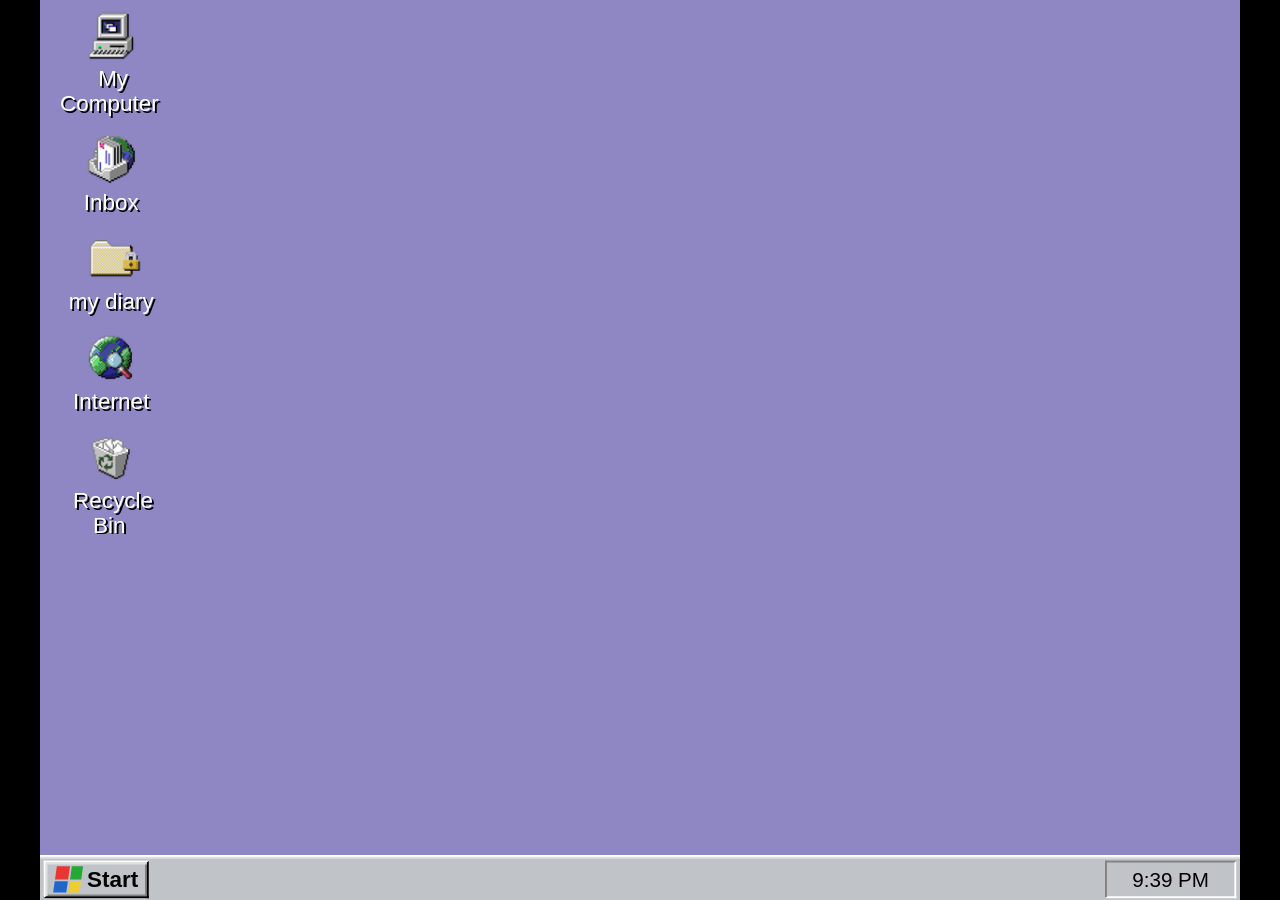
==== computer/index.html @ 86f58e9c "Update index.html" ====
<!doctype html>
<html lang="en">
<head>
<meta charset="utf-8">
<meta name="viewport" content="width=device-width, initial-scale=1, viewport-fit=cover">
<title>Lilac Computer</title>

<style>
:root {
  --desktop:#8f87c4;
  --gray:#c0c4c8;
  --inactive:#8c9094;
  --blue:#0000a8;
}

* {
  box-sizing:border-box;
}

html,
body {
  margin:0;
  width:100%;
  height:100%;
  overflow:hidden;
  background:#000;
  font-family:"Microsoft Sans Serif","MS Sans Serif",Tahoma,Arial,sans-serif;
}

button,
input {
  font:inherit;
}

input[type="checkbox"] {
  accent-color:auto;
}

/* =========================================================
   SCREEN
   ========================================================= */

#screen {
  position:fixed;
  left:50%;
  top:50%;
  width:640px;
  height:480px;
  transform-origin:center;
  overflow:hidden;
  background:var(--desktop);
  color:#000;
}

#desktop {
  position:absolute;
  inset:0;
  background:var(--desktop);
}

/* =========================================================
   DESKTOP ICONS
   ========================================================= */

.desktop-icons {
  position:absolute;
  left:7px;
  top:3px;
  width:62px;
  display:flex;
  flex-direction:column;
  gap:7px;
  z-index:2;
}

.desktop-icon {
  width:62px;
  color:#fff;
  text-align:center;
  font-size:12px;
  line-height:13px;
  text-shadow:1px 1px #000;
  user-select:none;
  cursor:default;
  touch-action:manipulation;
}

.desktop-icon img {
  width:32px;
  height:32px;
  object-fit:contain;
  display:block;
  margin:0 auto 1px;
}

.desktop-icon .label {
  display:inline;
  padding:0 2px;
}

.desktop-icon.selected .label {
  background:#0000a8;
  outline:1px dotted #fff;
}

/* =========================================================
   WINDOWS
   ========================================================= */

.window {
  position:absolute;
  display:none;
  background:var(--gray);
  border-top:1px solid #fff;
  border-left:1px solid #fff;
  border-right:1px solid #000;
  border-bottom:1px solid #000;
  box-shadow:
    inset 1px 1px #dfdfdf,
    inset -1px -1px #808080;
  z-index:10;
}

.window.show {
  display:block;
}

.window.inactive .titlebar {
  background:var(--inactive);
  color:#ddd;
}

.titlebar {
  height:18px;
  margin:2px;
  padding:2px 2px 2px 4px;
  display:flex;
  align-items:center;
  justify-content:space-between;
  background:var(--blue);
  color:#fff;
  font-size:12px;
  font-weight:bold;
  line-height:12px;
  user-select:none;
  touch-action:none;
}

.title-buttons {
  display:flex;
  gap:2px;
}

.win-btn {
  width:16px;
  height:14px;
  padding:0;
  background:var(--gray);
  color:#000;
  border-top:1px solid #fff;
  border-left:1px solid #fff;
  border-right:1px solid #000;
  border-bottom:1px solid #000;
  box-shadow:
    inset 1px 1px #dfdfdf,
    inset -1px -1px #808080;
  font-size:11px;
  font-weight:bold;
  line-height:10px;
}

.win-btn:active,
.button:active {
  border-top-color:#000;
  border-left-color:#000;
  border-right-color:#fff;
  border-bottom-color:#fff;
}

.menu {
  height:19px;
  padding:2px 6px;
  font-size:12px;
}

.menu span {
  margin-right:13px;
}

.client {
  margin:0 3px 3px;
  background:#fff;
  border-top:1px solid #808080;
  border-left:1px solid #808080;
  border-right:1px solid #fff;
  border-bottom:1px solid #fff;
  box-shadow:inset 1px 1px #000;
}

.statusbar {
  height:20px;
  margin:0 3px 3px;
  display:flex;
  gap:2px;
}

.statusbox {
  flex:1;
  padding:2px 4px;
  border-top:1px solid #808080;
  border-left:1px solid #808080;
  border-right:1px solid #fff;
  border-bottom:1px solid #fff;
  font-size:12px;
}

.button {
  min-width:78px;
  height:23px;
  padding:1px 8px;
  background:var(--gray);
  color:#000;
  border-top:1px solid #fff;
  border-left:1px solid #fff;
  border-right:1px solid #000;
  border-bottom:1px solid #000;
  box-shadow:
    inset 1px 1px #dfdfdf,
    inset -1px -1px #808080;
  font-size:12px;
}

.button:disabled {
  color:#808080;
  text-shadow:1px 1px #fff;
}

.dialog-body {
  padding:14px;
  font-size:12px;
  line-height:16px;
}

.dialog-actions {
  display:flex;
  justify-content:flex-end;
  gap:8px;
  margin-top:14px;
}

/* =========================================================
   FILE ICONS
   ========================================================= */

.icon-grid,
.drive-grid,
.documents-grid,
.folder-grid {
  display:grid;
  grid-template-columns:repeat(4,1fr);
  gap:19px 8px;
}

.file-item {
  text-align:center;
  font-size:12px;
  user-select:none;
  cursor:default;
  touch-action:manipulation;
}

.file-item img {
  width:32px;
  height:32px;
  object-fit:contain;
  display:block;
  margin:0 auto 3px;
}

.file-label {
  display:inline-block;
  line-height:14px;
}

/* =========================================================
   MY COMPUTER
   ========================================================= */

#computer-window {
  left:176px;
  top:38px;
  width:400px;
  height:245px;
}

#computer-window .client {
  height:177px;
  padding:14px 10px;
}

/* =========================================================
   C DRIVE
   ========================================================= */

#drive-window {
  left:210px;
  top:42px;
  width:390px;
  height:260px;
}

#drive-window .client {
  height:192px;
  padding:14px 10px;
}

/* =========================================================
   SIMPLE FOLDERS
   ========================================================= */

#programs-window,
#settings-window,
#documents-window {
  left:175px;
  top:82px;
  width:330px;
  height:215px;
}

#programs-window .client,
#settings-window .client,
#documents-window .client {
  height:147px;
  padding:15px 10px;
}

.empty-folder {
  height:100%;
  display:flex;
  align-items:center;
  justify-content:center;
  color:#666;
  font-size:12px;
}

/* =========================================================
   NOTEPAD
   ========================================================= */

#todo-window,
#passwords-window {
  left:180px;
  top:90px;
  width:350px;
  height:250px;
}

.notepad-body {
  height:196px;
  padding:8px;
  background:#fff;
  font-family:"Courier New",monospace;
  font-size:13px;
  line-height:18px;
  white-space:pre-wrap;
}

/* =========================================================
   FLOPPY ERROR
   ========================================================= */

#floppy-error-window {
  left:205px;
  top:150px;
  width:270px;
}

.floppy-error-row {
  display:flex;
  align-items:center;
  gap:12px;
}

.error-symbol {
  width:32px;
  height:32px;
  flex:0 0 32px;
  display:grid;
  place-items:center;
  border-radius:50%;
  background:#d00000;
  color:#fff;
  font-family:Arial,sans-serif;
  font-size:24px;
  font-weight:bold;
}

/* =========================================================
   DIARY
   ========================================================= */

#diary-window {
  left:190px;
  top:145px;
  width:270px;
}

.diary-body {
  padding:13px 12px 11px;
  font-size:12px;
}

.diary-top {
  display:flex;
  gap:9px;
  align-items:flex-start;
}

.diary-top img {
  width:32px;
  height:32px;
  object-fit:contain;
}

.password-row {
  display:grid;
  grid-template-columns:58px 1fr;
  gap:7px;
  align-items:center;
  margin:12px 0 0;
}

.password-row input,
.login-grid input,
.connect-grid input {
  width:100%;
  height:21px;
  padding:1px 3px;
  border-top:1px solid #808080;
  border-left:1px solid #808080;
  border-right:1px solid #fff;
  border-bottom:1px solid #fff;
  box-shadow:inset 1px 1px #000;
  background:#fff;
  outline:none;
  font-size:12px;
}

#password-status,
#mail-status {
  min-height:16px;
  margin-top:6px;
  font-size:11px;
}

.diary-actions {
  display:flex;
  justify-content:flex-end;
  gap:8px;
  margin-top:8px;
}

#diary-folder-window {
  left:165px;
  top:90px;
  width:330px;
  height:215px;
}

#diary-folder-window .client {
  height:147px;
  padding:15px 10px;
}

/* =========================================================
   INBOX SETUP
   ========================================================= */

#inbox-setup-window {
  left:82px;
  top:48px;
  width:485px;
  height:350px;
}

.wizard {
  height:327px;
  padding:17px 15px 12px;
  background:var(--gray);
  font-size:12px;
}

.wizard h1 {
  margin:0 0 8px;
  font-family:Georgia,"Times New Roman",serif;
  font-size:27px;
  font-weight:normal;
  line-height:29px;
}

.wizard p {
  margin:0 0 12px;
  line-height:15px;
}

.service {
  display:grid;
  grid-template-columns:36px 20px 122px 1fr 44px;
  gap:7px;
  align-items:center;
  margin:9px 0;
}

.service img {
  width:32px;
  height:32px;
  object-fit:contain;
}

.service input[type="checkbox"] {
  width:14px;
  height:14px;
  margin:0;
}

.service-desc {
  line-height:14px;
}

.wizard hr {
  border:0;
  height:2px;
  background:#808080;
  border-bottom:1px solid #fff;
  margin:10px 0;
}

.wizard-actions {
  display:flex;
  justify-content:flex-end;
  gap:10px;
}

/* =========================================================
   MAIL LOGIN + EMPTY INBOX
   ========================================================= */

#mail-login-window {
  left:172px;
  top:120px;
  width:315px;
}

.login-grid {
  display:grid;
  grid-template-columns:76px 1fr;
  gap:8px;
  align-items:center;
  margin-top:10px;
}

#inbox-window {
  left:110px;
  top:65px;
  width:430px;
  height:300px;
}

#inbox-window .client {
  height:232px;
}

.mail-toolbar {
  height:27px;
  padding:3px 5px;
  border-bottom:1px solid #808080;
  font-size:11px;
}

.mail-list-head {
  display:grid;
  grid-template-columns:100px 1fr 95px;
  padding:4px 7px;
  background:#dfdfdf;
  border-bottom:1px solid #808080;
  font-size:11px;
}

.mail-empty {
  height:175px;
  display:flex;
  align-items:center;
  justify-content:center;
  color:#666;
  font-size:12px;
}

/* =========================================================
   INTERNET BROWSER
   ========================================================= */

#internet-window {
  left:95px;
  top:58px;
  width:500px;
  height:340px;
}

.browser-toolbar {
  height:27px;
  padding:2px 4px;
  border-top:1px solid #fff;
  border-bottom:1px solid #808080;
}

.browser-toolbar .button {
  min-width:24px;
  width:24px;
  height:21px;
  padding:0;
}

.addressbar {
  height:27px;
  display:flex;
  gap:5px;
  align-items:center;
  padding:2px 4px;
  border-bottom:1px solid #808080;
  font-size:11px;
}

.addressbar input {
  height:20px;
  flex:1;
  padding:1px 3px;
  background:#fff;
  border-top:1px solid #808080;
  border-left:1px solid #808080;
  border-right:1px solid #fff;
  border-bottom:1px solid #fff;
  box-shadow:inset 1px 1px #000;
  font-size:11px;
}

#internet-window .client {
  height:232px;
  overflow:hidden;
  position:relative;
}


.site-frame {
  width:100%;
  height:100%;
  border:0;
  display:block;
  background:#fff;
}


.internet-error {
  padding:35px 40px;
  font-family:"Times New Roman",serif;
}

.internet-error h2 {
  margin:0 0 15px;
  font-size:24px;
}

.internet-error p {
  margin:8px 0;
  font-family:Arial,sans-serif;
  font-size:12px;
  line-height:17px;
}

.internet-home {
  height:100%;
  padding:22px 28px;
  background:#fff;
  font-family:"Times New Roman",serif;
}

.internet-home h1 {
  margin:0 0 8px;
  font-size:28px;
  font-weight:normal;
}

.internet-home p {
  font-family:Arial,sans-serif;
  font-size:12px;
  line-height:17px;
}

.internet-home .tiny {
  color:#555;
  font-size:11px;
}

/* =========================================================
   RECYCLE BIN
   ========================================================= */

#recycle-window {
  left:170px;
  top:105px;
  width:320px;
  height:220px;
}

#recycle-window .client {
  height:152px;
  display:flex;
  align-items:center;
  justify-content:center;
  color:#666;
  font-size:12px;
}

/* =========================================================
   DIAL-UP NETWORKING FOLDER
   ========================================================= */

#dialup-window {
  left:155px;
  top:72px;
  width:355px;
  height:225px;
}

#dialup-window .client {
  height:157px;
  padding:15px 10px;
}

/* =========================================================
   CONNECT TO
   ========================================================= */

#connect-window {
  left:155px;
  top:84px;
  width:350px;
}

.connect-body {
  padding:14px 14px 12px;
  font-size:12px;
}

.connect-heading {
  display:flex;
  gap:10px;
  align-items:center;
  padding-bottom:10px;
  margin-bottom:10px;
  border-bottom:1px solid #808080;
}

.connect-heading img {
  width:32px;
  height:32px;
  object-fit:contain;
}

.connect-grid {
  display:grid;
  grid-template-columns:78px 1fr;
  gap:8px 8px;
  align-items:center;
}

.save-password {
  margin:8px 0 10px 86px;
  display:flex;
  gap:5px;
  align-items:center;
}

.connect-lower {
  padding-top:10px;
  margin-top:4px;
  border-top:1px solid #808080;
}

/* =========================================================
   CONNECTING / ESTABLISHED
   ========================================================= */

#connecting-window {
  left:195px;
  top:160px;
  width:300px;
}

.connecting-row {
  display:flex;
  align-items:center;
  gap:12px;
}

.modem-symbol {
  width:42px;
  height:34px;
  flex:0 0 42px;
  position:relative;
}

.modem-symbol::before,
.modem-symbol::after {
  content:"";
  position:absolute;
  width:17px;
  height:13px;
  border:2px solid #555;
  background:#dcdcdc;
  box-shadow:inset 1px 1px #fff;
}

.modem-symbol::before {
  left:1px;
  top:2px;
}

.modem-symbol::after {
  right:1px;
  bottom:2px;
}

.modem-wire {
  position:absolute;
  left:15px;
  top:15px;
  width:15px;
  height:2px;
  background:#7030a0;
  transform:rotate(18deg);
}

#connection-established-window {
  left:135px;
  top:110px;
  width:380px;
}

.established-title {
  font-weight:bold;
  margin-bottom:12px;
}

.established-row {
  display:flex;
  gap:12px;
  align-items:flex-start;
}

.established-copy {
  flex:1;
}

/* =========================================================
   START MENU
   ========================================================= */

#start-menu {
  position:absolute;
  left:2px;
  bottom:24px;
  width:190px;
  display:none;
  background:var(--gray);
  border-top:1px solid #fff;
  border-left:1px solid #fff;
  border-right:1px solid #000;
  border-bottom:1px solid #000;
  box-shadow:
    inset 1px 1px #dfdfdf,
    inset -1px -1px #808080;
  z-index:200;
}

#start-menu.show {
  display:flex;
}

.start-side {
  width:25px;
  background:#808080;
  color:#d8d8d8;
  writing-mode:vertical-rl;
  transform:rotate(180deg);
  font-size:16px;
  font-weight:bold;
  padding:5px 3px;
}

.start-list {
  flex:1;
  padding:3px 2px;
}

.start-item {
  min-height:30px;
  display:flex;
  align-items:center;
  padding:2px 6px;
  gap:7px;
  font-size:12px;
  user-select:none;
  cursor:default;
}

.start-item:hover {
  background:#000080;
  color:#fff;
}

.start-menu-icon {
  width:22px;
  height:22px;
  object-fit:contain;
  flex:0 0 22px;
}

.separator {
  height:2px;
  background:#808080;
  border-bottom:1px solid #fff;
  margin:2px 3px;
}

/* =========================================================
   TASKBAR + CONNECTION TRAY
   ========================================================= */

.taskbar {
  position:absolute;
  left:0;
  right:0;
  bottom:0;
  height:24px;
  padding:2px;
  display:flex;
  align-items:center;
  gap:3px;
  background:var(--gray);
  border-top:1px solid #fff;
  box-shadow:inset 0 1px #dfdfdf;
  z-index:100;
}

.start-button {
  height:20px;
  min-width:52px;
  padding:0 5px;
  display:flex;
  align-items:center;
  gap:3px;
  font-size:12px;
  font-weight:bold;
}

.start-glyph {
  width:14px;
  height:14px;
  display:grid;
  grid-template-columns:1fr 1fr;
  grid-template-rows:1fr 1fr;
  gap:1px;
  transform:skew(-8deg);
}

.start-glyph i:nth-child(1) { background:#e33; }
.start-glyph i:nth-child(2) { background:#2a3; }
.start-glyph i:nth-child(3) { background:#26c; }
.start-glyph i:nth-child(4) { background:#ec3; }

.task-buttons {
  display:flex;
  gap:3px;
  min-width:0;
  overflow:hidden;
}

.task-button {
  width:125px;
  height:20px;
  padding:0 6px;
  text-align:left;
  white-space:nowrap;
  overflow:hidden;
  text-overflow:ellipsis;
  background:var(--gray);
  border-top:1px solid #fff;
  border-left:1px solid #fff;
  border-right:1px solid #000;
  border-bottom:1px solid #000;
  box-shadow:
    inset 1px 1px #dfdfdf,
    inset -1px -1px #808080;
  font-size:11px;
}

.task-button.active {
  border-top-color:#000;
  border-left-color:#000;
  border-right-color:#fff;
  border-bottom-color:#fff;
  box-shadow:inset 1px 1px #808080;
  background:
    repeating-linear-gradient(
      45deg,
      #d8d8d8 0 1px,
      #c0c0c0 1px 2px
    );
  font-weight:bold;
}

.task-spacer {
  flex:1;
}

.tray {
  height:20px;
  display:flex;
  align-items:center;
  gap:5px;
  padding:0 5px;
  border-top:1px solid #808080;
  border-left:1px solid #808080;
  border-right:1px solid #fff;
  border-bottom:1px solid #fff;
}

.connection-tray {
  width:22px;
  height:16px;
  position:relative;
  display:none;
}

.connection-tray.on {
  display:block;
}

.tray-monitor {
  position:absolute;
  width:9px;
  height:7px;
  border:1px solid #333;
  background:#dcdcdc;
}

.tray-monitor.one {
  left:1px;
  top:1px;
}

.tray-monitor.two {
  right:1px;
  bottom:1px;
}

.tray-monitor::after {
  content:"";
  position:absolute;
  left:2px;
  right:2px;
  bottom:-3px;
  height:2px;
  border-top:1px solid #333;
}

.tray-wire {
  position:absolute;
  left:9px;
  top:7px;
  width:7px;
  height:2px;
  background:#7030a0;
  transform:rotate(20deg);
}

.clock {
  min-width:58px;
  text-align:center;
  font-size:11px;
}

/* =========================================================
   SHUT DOWN
   ========================================================= */

#shutdown-window {
  left:175px;
  top:145px;
  width:300px;
}

#shutdown-screen {
  position:absolute;
  inset:0;
  display:none;
  background:#000;
  z-index:9999;
}

#shutdown-screen.on {
  display:block;
}
</style>
</head>

<body>

<div id="screen">
<div id="desktop">

<!-- ======================================================
     DESKTOP ICONS
     ====================================================== -->

<div class="desktop-icons">

  <div class="desktop-icon" id="computer-icon">
    <img src="assets/computer.png" alt="">
    <span class="label">My Computer</span>
  </div>

  <div class="desktop-icon" id="inbox-icon">
    <img src="assets/inbox.png" alt="">
    <span class="label">Inbox</span>
  </div>

  <div class="desktop-icon" id="diary-icon">
    <img src="assets/diary.png" alt="">
    <span class="label">my diary</span>
  </div>

  <div class="desktop-icon" id="internet-icon">
    <img src="assets/internet.png" alt="">
    <span class="label">Internet</span>
  </div>

  <div class="desktop-icon" id="recycle-icon">
    <img src="assets/recycle.png" alt="">
    <span class="label">Recycle Bin</span>
  </div>

</div>

<!-- ======================================================
     MY COMPUTER
     ====================================================== -->

<div class="window" id="computer-window" data-task="My Computer">

  <div class="titlebar">
    <span>My Computer</span>

    <div class="title-buttons">
      <button class="win-btn minimize">_</button>
      <button class="win-btn close">×</button>
    </div>
  </div>

  <div class="menu">
    <span>File</span>
    <span>Edit</span>
    <span>View</span>
    <span>Help</span>
  </div>

  <div class="client">

    <div class="icon-grid">

      <div class="file-item" id="floppy-drive">
        <img src="assets/floppy.png" alt="">
        <span class="file-label">3½ Floppy (A:)</span>
      </div>

      <div class="file-item" id="c-drive">
        <img src="assets/harddrive.png" alt="">
        <span class="file-label">Ms-dos_5 (C:)</span>
      </div>

      <div class="file-item" id="dialup-folder">
        <img src="assets/internet.png" alt="">
        <span class="file-label">Dial-Up Networking</span>
      </div>

    </div>

  </div>

  <div class="statusbar">
    <div class="statusbox">3 object(s)</div>
    <div class="statusbox" style="max-width:120px">My Computer</div>
  </div>

</div>

<!-- ======================================================
     FLOPPY ERROR
     ====================================================== -->

<div class="window" id="floppy-error-window" data-task="A:\">

  <div class="titlebar">
    <span>3½ Floppy (A:)</span>

    <div class="title-buttons">
      <button class="win-btn close">×</button>
    </div>
  </div>

  <div class="dialog-body">

    <div class="floppy-error-row">
      <div class="error-symbol">×</div>
      <div>No disk in drive A:</div>
    </div>

    <div class="dialog-actions">
      <button class="button close">OK</button>
    </div>

  </div>

</div>

<!-- ======================================================
     C DRIVE
     ====================================================== -->

<div class="window" id="drive-window" data-task="Ms-dos_5 (C:)">

  <div class="titlebar">
    <span>Ms-dos_5 (C:)</span>

    <div class="title-buttons">
      <button class="win-btn minimize">_</button>
      <button class="win-btn close">×</button>
    </div>
  </div>

  <div class="menu">
    <span>File</span>
    <span>Edit</span>
    <span>View</span>
    <span>Help</span>
  </div>

  <div class="client">

    <div class="drive-grid">

      <div class="file-item" id="programs-folder">
        <img src="assets/folder.png" alt="">
        <span class="file-label">Programs</span>
      </div>

      <div class="file-item" id="documents-folder">
        <img src="assets/folder.png" alt="">
        <span class="file-label">Documents</span>
      </div>

      <div class="file-item" id="settings-folder">
        <img src="assets/folder.png" alt="">
        <span class="file-label">Settings</span>
      </div>

    </div>

  </div>

  <div class="statusbar">
    <div class="statusbox">3 object(s)</div>
  </div>

</div>

<!-- ======================================================
     PROGRAMS
     ====================================================== -->

<div class="window" id="programs-window" data-task="Programs">

  <div class="titlebar">
    <span>Programs</span>

    <div class="title-buttons">
      <button class="win-btn minimize">_</button>
      <button class="win-btn close">×</button>
    </div>
  </div>

  <div class="menu">
    <span>File</span>
    <span>Edit</span>
    <span>View</span>
    <span>Help</span>
  </div>

  <div class="client">
    <div class="empty-folder">This folder is empty.</div>
  </div>

  <div class="statusbar">
    <div class="statusbox">0 object(s)</div>
  </div>

</div>

<!-- ======================================================
     SETTINGS
     ====================================================== -->

<div class="window" id="settings-window" data-task="Settings">

  <div class="titlebar">
    <span>Settings</span>

    <div class="title-buttons">
      <button class="win-btn minimize">_</button>
      <button class="win-btn close">×</button>
    </div>
  </div>

  <div class="menu">
    <span>File</span>
    <span>Edit</span>
    <span>View</span>
    <span>Help</span>
  </div>

  <div class="client">
    <div class="empty-folder">Nothing here yet.</div>
  </div>

  <div class="statusbar">
    <div class="statusbox">0 object(s)</div>
  </div>

</div>

<!-- ======================================================
     DOCUMENTS
     ====================================================== -->

<div class="window" id="documents-window" data-task="Documents">

  <div class="titlebar">
    <span>Documents</span>

    <div class="title-buttons">
      <button class="win-btn minimize">_</button>
      <button class="win-btn close">×</button>
    </div>
  </div>

  <div class="menu">
    <span>File</span>
    <span>Edit</span>
    <span>View</span>
    <span>Help</span>
  </div>

  <div class="client">

    <div class="documents-grid">

      <div class="file-item" id="todo-file">
        <img src="assets/doc.png" alt="">
        <span class="file-label">to do.txt</span>
      </div>

    </div>

  </div>

  <div class="statusbar">
    <div class="statusbox">1 object(s)</div>
  </div>

</div>

<!-- ======================================================
     TO DO
     ====================================================== -->

<div class="window" id="todo-window" data-task="to do.txt - Notepad">

  <div class="titlebar">
    <span>to do.txt - Notepad</span>

    <div class="title-buttons">
      <button class="win-btn minimize">_</button>
      <button class="win-btn close">×</button>
    </div>
  </div>

  <div class="menu">
    <span>File</span>
    <span>Edit</span>
    <span>Search</span>
    <span>Help</span>
  </div>

  <div class="client notepad-body">change the password</div>

</div>

<!-- ======================================================
     DIARY PASSWORD
     ====================================================== -->

<div class="window" id="diary-window" data-task="my diary">

  <div class="titlebar">
    <span>Password Required</span>

    <div class="title-buttons">
      <button class="win-btn close">×</button>
    </div>
  </div>

  <div class="diary-body">

    <div class="diary-top">

      <img src="assets/diary.png" alt="">

      <div>
        <strong>my diary</strong>
        <br><br>
        Enter password to open this folder.
      </div>

    </div>

    <div class="password-row">

      <label for="password">
        Password:
      </label>

      <input
        id="password"
        type="password"
        autocomplete="off"
      >

    </div>

    <div id="password-status"></div>

    <div class="diary-actions">

      <button class="button" id="unlock">
        OK
      </button>

      <button class="button close">
        Cancel
      </button>

    </div>

  </div>

</div>

<!-- ======================================================
     UNLOCKED DIARY
     ====================================================== -->

<div class="window" id="diary-folder-window" data-task="my diary">

  <div class="titlebar">
    <span>my diary</span>

    <div class="title-buttons">
      <button class="win-btn minimize">_</button>
      <button class="win-btn close">×</button>
    </div>
  </div>

  <div class="menu">
    <span>File</span>
    <span>Edit</span>
    <span>View</span>
    <span>Help</span>
  </div>

  <div class="client">

    <div class="documents-grid">

      <div class="file-item" id="passwords-file">

        <img src="assets/doc.png" alt="">

        <span class="file-label">
          passwords.txt
        </span>

      </div>

    </div>

  </div>

  <div class="statusbar">
    <div class="statusbox">1 object(s)</div>
  </div>

</div>

<!-- ======================================================
     PASSWORDS.TXT
     ====================================================== -->

<div class="window" id="passwords-window" data-task="passwords.txt - Notepad">

  <div class="titlebar">
    <span>passwords.txt - Notepad</span>

    <div class="title-buttons">
      <button class="win-btn minimize">_</button>
      <button class="win-btn close">×</button>
    </div>
  </div>

  <div class="menu">
    <span>File</span>
    <span>Edit</span>
    <span>Search</span>
    <span>Help</span>
  </div>

  <div class="client notepad-body">internet

number: 555-0630
user: treehouse
pass: firefly</div>

</div>

<!-- ======================================================
     DIAL-UP NETWORKING
     ====================================================== -->

<div class="window" id="dialup-window" data-task="Dial-Up Networking">

  <div class="titlebar">
    <span>Dial-Up Networking</span>

    <div class="title-buttons">
      <button class="win-btn minimize">_</button>
      <button class="win-btn close">×</button>
    </div>
  </div>

  <div class="menu">
    <span>File</span>
    <span>Edit</span>
    <span>View</span>
    <span>Help</span>
  </div>

  <div class="client">

    <div class="documents-grid">

      <div class="file-item" id="lilac-connection">

        <img src="assets/internet.png" alt="">

        <span class="file-label">
          Lilac Internet
        </span>

      </div>

    </div>

  </div>

  <div class="statusbar">
    <div class="statusbox">1 object(s)</div>
  </div>

</div>

<!-- ======================================================
     CONNECT TO
     ====================================================== -->

<div class="window" id="connect-window" data-task="Connect To">

  <div class="titlebar">
    <span>Connect To</span>

    <div class="title-buttons">
      <button class="win-btn close">×</button>
    </div>
  </div>

  <div class="connect-body">

    <div class="connect-heading">

      <img src="assets/internet.png" alt="">

      <div>
        <strong>Lilac Internet</strong>
      </div>

    </div>

    <div class="connect-grid">

      <label for="dial-user">
        User name:
      </label>

      <input
        id="dial-user"
        autocomplete="off"
      >

      <label for="dial-pass">
        Password:
      </label>

      <input
        id="dial-pass"
        type="password"
        autocomplete="off"
      >

    </div>

    <label class="save-password">
      <input
        id="save-dial-password"
        type="checkbox"
        checked
      >
      Save password
    </label>

    <div class="connect-lower">

      <div class="connect-grid">

        <label for="dial-number">
          Phone number:
        </label>

        <input
          id="dial-number"
          autocomplete="off"
        >

      </div>

      <div class="dialog-actions">

        <button class="button" id="dial-connect">
          Connect
        </button>

        <button class="button close">
          Cancel
        </button>

      </div>

    </div>

  </div>

</div>

<!-- ======================================================
     CONNECTING
     ====================================================== -->

<div class="window" id="connecting-window" data-task="Connecting to Lilac Internet">

  <div class="titlebar">
    <span>Connecting to Lilac Internet</span>

    <div class="title-buttons">
      <button class="win-btn close" id="cancel-connecting">×</button>
    </div>
  </div>

  <div class="dialog-body">

    <div class="connecting-row">

      <div class="modem-symbol">
        <span class="modem-wire"></span>
      </div>

      <div>
        Status:
        <span id="connecting-status">
          Dialing...
        </span>
      </div>

    </div>

    <div class="dialog-actions">

      <button class="button close">
        Cancel
      </button>

    </div>

  </div>

</div>

<!-- ======================================================
     CONNECTION ESTABLISHED
     ====================================================== -->

<div
  class="window"
  id="connection-established-window"
  data-task="Connection Established"
>

  <div class="titlebar">
    <span>Connection Established</span>

    <div class="title-buttons">
      <button class="win-btn close">×</button>
    </div>
  </div>

  <div class="dialog-body">

    <div class="established-title">
      You are connected to Lilac Internet.
    </div>

    <div class="established-row">

      <div class="modem-symbol">
        <span class="modem-wire"></span>
      </div>

      <div class="established-copy">

        To disconnect or view status information,
        double-click the connection icon in the status
        area of the taskbar.

        <br><br>

        You can also double-click the connection icon
        in the Dial-Up Networking folder.

      </div>

    </div>

    <div class="dialog-actions">

      <button class="button" id="connection-close">
        Close
      </button>

      <button class="button" disabled>
        More Information...
      </button>

    </div>

  </div>

</div>

<!-- ======================================================
     INTERNET
     ====================================================== -->

<div class="window" id="internet-window" data-task="Internet">

  <div class="titlebar">
    <span>Internet</span>

    <div class="title-buttons">
      <button class="win-btn minimize">_</button>
      <button class="win-btn close">×</button>
    </div>
  </div>

  <div class="menu">
    <span>File</span>
    <span>Edit</span>
    <span>View</span>
    <span>Favorites</span>
    <span>Help</span>
  </div>

  <div class="browser-toolbar">
    <button class="button" id="browser-back" title="Back">←</button>
    <button class="button" id="browser-forward" title="Forward">→</button>
    <button class="button" id="browser-stop" title="Stop">×</button>
    <button class="button" id="browser-home" title="Home">⌂</button>
  </div>

  <div class="addressbar">

    <span>
      Address
    </span>

    <input
      id="address-input"
      value="http://"
      autocomplete="off"
      spellcheck="false"
    >

    <button class="button" id="browser-go">
      Go
    </button>

  </div>

  <div class="client" id="internet-content"></div>

</div>

<!-- ======================================================
     INBOX SETUP
     ====================================================== -->

<div class="window" id="inbox-setup-window" data-task="Inbox Setup Wizard">

  <div class="titlebar">
    <span>Inbox Setup Wizard</span>

    <div class="title-buttons">
      <button class="win-btn close">×</button>
    </div>
  </div>

  <div class="wizard">

    <h1>
      Get Connected
    </h1>

    <p>
      <strong>
        No mail service has been configured.
      </strong>
    </p>

    <p>
      Select the services you want to install.
    </p>

    <div class="service">

      <img src="assets/internet.png" alt="">

      <input
        class="mail-service-check"
        id="mail-check-internet"
        type="checkbox"
      >

      <label for="mail-check-internet">
        Internet Mail
      </label>

      <div class="service-desc">
        Offers access to E-mail and Internet mail.
      </div>

      <div>
        1.3 MB
      </div>

    </div>

    <div class="service">

      <img src="assets/inbox.png" alt="">

      <input
        class="mail-service-check"
        id="mail-check-microsoft"
        type="checkbox"
      >

      <label for="mail-check-microsoft">
        Microsoft Mail
      </label>

      <div class="service-desc">
        Connects to mail servers and post offices.
      </div>

      <div>
        0.1 MB
      </div>

    </div>

    <div class="service">

      <img src="assets/fax.png" alt="">

      <input
        class="mail-service-check"
        id="mail-check-fax"
        type="checkbox"
      >

      <label for="mail-check-fax">
        Microsoft Fax
      </label>

      <div class="service-desc">
        Allows your computer to send and receive faxes.
      </div>

      <div>
        1.3 MB
      </div>

    </div>

    <hr>

    <div class="wizard-actions">

      <button
        class="button"
        id="mail-setup-ok"
        disabled
      >
        OK
      </button>

      <button class="button close">
        Cancel
      </button>

    </div>

  </div>

</div>

<!-- ======================================================
     MAIL LOGIN
     ====================================================== -->

<div class="window" id="mail-login-window" data-task="Internet Mail">

  <div class="titlebar">
    <span>Internet Mail</span>

    <div class="title-buttons">
      <button class="win-btn close">×</button>
    </div>
  </div>

  <div class="dialog-body">

    Enter your mail account information.

    <div class="login-grid">

      <label for="mail-user">
        User name:
      </label>

      <input
        id="mail-user"
        autocomplete="off"
      >

      <label for="mail-pass">
        Password:
      </label>

      <input
        id="mail-pass"
        type="password"
        autocomplete="off"
      >

    </div>

    <div id="mail-status"></div>

    <div class="dialog-actions">

      <button class="button" id="mail-login-ok">
        OK
      </button>

      <button class="button close">
        Cancel
      </button>

    </div>

  </div>

</div>

<!-- ======================================================
     EMPTY INBOX
     ====================================================== -->

<div class="window" id="inbox-window" data-task="Inbox">

  <div class="titlebar">
    <span>Inbox</span>

    <div class="title-buttons">
      <button class="win-btn minimize">_</button>
      <button class="win-btn close">×</button>
    </div>
  </div>

  <div class="menu">
    <span>File</span>
    <span>Edit</span>
    <span>View</span>
    <span>Compose</span>
    <span>Help</span>
  </div>

  <div class="client">

    <div class="mail-toolbar">
      Inbox
    </div>

    <div class="mail-list-head">
      <div>From</div>
      <div>Subject</div>
      <div>Received</div>
    </div>

    <div class="mail-empty">
      No messages.
    </div>

  </div>

  <div class="statusbar">
    <div class="statusbox">0 message(s)</div>
  </div>

</div>

<!-- ======================================================
     RECYCLE BIN
     ====================================================== -->

<div class="window" id="recycle-window" data-task="Recycle Bin">

  <div class="titlebar">
    <span>Recycle Bin</span>

    <div class="title-buttons">
      <button class="win-btn minimize">_</button>
      <button class="win-btn close">×</button>
    </div>
  </div>

  <div class="menu">
    <span>File</span>
    <span>Edit</span>
    <span>View</span>
    <span>Help</span>
  </div>

  <div class="client">
    This folder is empty.
  </div>

  <div class="statusbar">
    <div class="statusbox">0 object(s)</div>
  </div>

</div>

<!-- ======================================================
     START MENU
     ====================================================== -->

<div id="start-menu">

  <div class="start-side">
    Windows 95
  </div>

  <div class="start-list">

    <div class="start-item" id="start-programs">

      <img
        class="start-menu-icon"
        src="assets/programs.png"
        alt=""
        onerror="this.style.visibility='hidden'"
      >

      Programs

      <span style="margin-left:auto">
        ▶
      </span>

    </div>

    <div class="start-item" id="start-documents">

      <img
        class="start-menu-icon"
        src="assets/documents.png"
        alt=""
        onerror="this.style.visibility='hidden'"
      >

      Documents

      <span style="margin-left:auto">
        ▶
      </span>

    </div>

    <div class="start-item" id="start-settings">

      <img
        class="start-menu-icon"
        src="assets/settings.png"
        alt=""
        onerror="this.style.visibility='hidden'"
      >

      Settings

      <span style="margin-left:auto">
        ▶
      </span>

    </div>

    <div class="start-item">

      <img
        class="start-menu-icon"
        src="assets/find.png"
        alt=""
        onerror="this.style.visibility='hidden'"
      >

      Find

      <span style="margin-left:auto">
        ▶
      </span>

    </div>

    <div class="start-item">

      <img
        class="start-menu-icon"
        src="assets/help.png"
        alt=""
        onerror="this.style.visibility='hidden'"
      >

      Help

    </div>

    <div class="start-item">

      <img
        class="start-menu-icon"
        src="assets/run.png"
        alt=""
        onerror="this.style.visibility='hidden'"
      >

      Run...

    </div>

    <div class="separator"></div>

    <div class="start-item" id="start-shutdown">

      <img
        class="start-menu-icon"
        src="assets/shutdown.png"
        alt=""
        onerror="this.style.visibility='hidden'"
      >

      Shut Down...

    </div>

  </div>

</div>

<!-- ======================================================
     SHUT DOWN DIALOG
     ====================================================== -->

<div class="window" id="shutdown-window" data-task="Shut Down Windows">

  <div class="titlebar">
    <span>Shut Down Windows</span>

    <div class="title-buttons">
      <button class="win-btn close">×</button>
    </div>
  </div>

  <div class="dialog-body">

    Are you sure you want to shut down your computer?

    <div class="dialog-actions">

      <button class="button" id="shutdown-yes">
        Yes
      </button>

      <button class="button close">
        No
      </button>

    </div>

  </div>

</div>

<!-- ======================================================
     TASKBAR
     ====================================================== -->

<div class="taskbar">

  <button
    class="button start-button"
    id="start-button"
  >

    <span class="start-glyph">
      <i></i>
      <i></i>
      <i></i>
      <i></i>
    </span>

    Start

  </button>

  <div
    class="task-buttons"
    id="task-buttons"
  ></div>

  <div class="task-spacer"></div>

  <div class="tray">

    <div
      class="connection-tray"
      id="connection-tray"
      title="Lilac Internet - Connected at 28,800 bps"
      aria-label="Internet connected"
    >
      <span class="tray-monitor one"></span>
      <span class="tray-monitor two"></span>
      <span class="tray-wire"></span>
    </div>

    <div
      class="clock"
      id="clock"
    >
      8:45 PM
    </div>

  </div>

</div>

<!-- ======================================================
     BLACK SHUTDOWN SCREEN
     ====================================================== -->

<div id="shutdown-screen"></div>

</div>
</div>

<script>

/* =========================================================
   SCREEN SCALE
   ========================================================= */

const screen =
  document.getElementById(
    "screen"
  );

let currentScale =
  1;

let topZ =
  20;

function fitScreen() {

  currentScale =
    Math.min(
      window.innerWidth / 640,
      window.innerHeight / 480
    );

  screen.style.transform =
    `translate(-50%, -50%) scale(${currentScale})`;

}

fitScreen();

window.addEventListener(
  "resize",
  fitScreen
);

/* =========================================================
   WINDOWS
   ========================================================= */

function activate(win) {

  document
    .querySelectorAll(
      ".window"
    )
    .forEach(
      w =>
        w.classList.add(
          "inactive"
        )
    );

  win.classList.remove(
    "inactive"
  );

  win.style.zIndex =
    ++topZ;

  syncTaskbar();

}

function openWindow(id) {

  const win =
    document.getElementById(
      id
    );

  if (!win) {
    return;
  }

  win.classList.add(
    "show"
  );

  win.style.display =
    "";

  activate(
    win
  );

}

function closeWindow(win) {

  if (!win) {
    return;
  }

  win.classList.remove(
    "show"
  );

  win.style.display =
    "";

  syncTaskbar();

}

function minimizeWindow(win) {

  win.style.display =
    "none";

  syncTaskbar();

}

/* =========================================================
   TASKBAR
   ========================================================= */

function syncTaskbar() {

  const box =
    document.getElementById(
      "task-buttons"
    );

  box.innerHTML =
    "";

  const visibleWindows = [

    ...document.querySelectorAll(
      ".window.show"
    )

  ];

  visibleWindows.forEach(
    win => {

      const btn =
        document.createElement(
          "button"
        );

      btn.className =
        "task-button";

      if (
        !win.classList.contains(
          "inactive"
        )
        &&
        win.style.display !==
        "none"
      ) {

        btn.classList.add(
          "active"
        );

      }

      btn.textContent =
        win.dataset.task ||
        win.id;

      btn.addEventListener(
        "click",
        () => {

          if (
            win.style.display ===
            "none"
          ) {

            win.style.display =
              "";

            activate(
              win
            );

          }

          else if (
            !win.classList.contains(
              "inactive"
            )
          ) {

            minimizeWindow(
              win
            );

          }

          else {

            activate(
              win
            );

          }

        }
      );

      box.appendChild(
        btn
      );

    }
  );

}

/* =========================================================
   DESKTOP ICONS
   ========================================================= */

const desktopIcons = [

  ...document.querySelectorAll(
    ".desktop-icon"
  )

];

function clearIconSelection() {

  desktopIcons.forEach(
    icon => {

      icon.classList.remove(
        "selected"
      );

    }
  );

}

function wireIcon(
  iconId,
  action
) {

  const icon =
    document.getElementById(
      iconId
    );

  icon.addEventListener(
    "click",
    () => {

      clearIconSelection();

      icon.classList.add(
        "selected"
      );

      if (
        window.matchMedia(
          "(pointer: coarse)"
        ).matches
      ) {

        action();

      }

    }
  );

  icon.addEventListener(
    "dblclick",
    action
  );

}

/* =========================================================
   GENERIC FILE / FOLDER ACTION
   ========================================================= */

function wireItem(
  itemId,
  action
) {

  const item =
    document.getElementById(
      itemId
    );

  item.addEventListener(
    "dblclick",
    action
  );

  item.addEventListener(
    "click",
    () => {

      if (
        window.matchMedia(
          "(pointer: coarse)"
        ).matches
      ) {

        action();

      }

    }
  );

}

/* =========================================================
   SAVE STATES
   ========================================================= */

function diaryIsUnlocked() {

  return (
    localStorage.getItem(
      "lilacDiaryUnlocked"
    )
    ===
    "true"
  );

}

function internetIsConnected() {

  return (
    localStorage.getItem(
      "lilacInternetConnected"
    )
    ===
    "true"
  );

}

function mailIsConfigured() {

  return (
    localStorage.getItem(
      "lilacMailConfigured"
    )
    ===
    "true"
  );

}

/* =========================================================
   DESKTOP ACTIONS
   ========================================================= */

wireIcon(
  "computer-icon",
  () => openWindow(
    "computer-window"
  )
);

wireIcon(
  "internet-icon",
  () => {

    renderInternet();

    openWindow(
      "internet-window"
    );

  }
);

wireIcon(
  "recycle-icon",
  () => openWindow(
    "recycle-window"
  )
);

wireIcon(
  "diary-icon",
  () => {

    if (
      diaryIsUnlocked()
    ) {

      openWindow(
        "diary-folder-window"
      );

    }

    else {

      openWindow(
        "diary-window"
      );

    }

  }
);

wireIcon(
  "inbox-icon",
  openInbox
);

/* =========================================================
   FILE / FOLDER ACTIONS
   ========================================================= */

wireItem(
  "floppy-drive",
  () => openWindow(
    "floppy-error-window"
  )
);

wireItem(
  "c-drive",
  () => openWindow(
    "drive-window"
  )
);

wireItem(
  "dialup-folder",
  () => openWindow(
    "dialup-window"
  )
);

wireItem(
  "programs-folder",
  () => openWindow(
    "programs-window"
  )
);

wireItem(
  "documents-folder",
  () => openWindow(
    "documents-window"
  )
);

wireItem(
  "settings-folder",
  () => openWindow(
    "settings-window"
  )
);

wireItem(
  "todo-file",
  () => openWindow(
    "todo-window"
  )
);

wireItem(
  "passwords-file",
  () => openWindow(
    "passwords-window"
  )
);

wireItem(
  "lilac-connection",
  openConnectDialog
);

/* =========================================================
   WINDOW CONTROLS + DRAGGING
   ========================================================= */

document
  .querySelectorAll(
    ".window"
  )
  .forEach(
    win => {

      win.addEventListener(
        "pointerdown",
        () => {

          activate(
            win
          );

        }
      );

      win
        .querySelectorAll(
          ".close"
        )
        .forEach(
          btn => {

            btn.addEventListener(
              "click",
              event => {

                event.stopPropagation();

                closeWindow(
                  win
                );

              }
            );

          }
        );

      win
        .querySelectorAll(
          ".minimize"
        )
        .forEach(
          btn => {

            btn.addEventListener(
              "click",
              event => {

                event.stopPropagation();

                minimizeWindow(
                  win
                );

              }
            );

          }
        );

      const bar =
        win.querySelector(
          ".titlebar"
        );

      let dragging =
        false;

      let offsetX =
        0;

      let offsetY =
        0;

      bar.addEventListener(
        "pointerdown",
        event => {

          if (
            event.target.closest(
              "button"
            )
          ) {

            return;

          }

          dragging =
            true;

          activate(
            win
          );

          const rect =
            screen.getBoundingClientRect();

          const pointerX =
            (
              event.clientX -
              rect.left
            )
            /
            currentScale;

          const pointerY =
            (
              event.clientY -
              rect.top
            )
            /
            currentScale;

          offsetX =
            pointerX -
            win.offsetLeft;

          offsetY =
            pointerY -
            win.offsetTop;

          bar.setPointerCapture(
            event.pointerId
          );

        }
      );

      bar.addEventListener(
        "pointermove",
        event => {

          if (
            !dragging
          ) {

            return;

          }

          const rect =
            screen.getBoundingClientRect();

          let x =
            (
              event.clientX -
              rect.left
            )
            /
            currentScale
            -
            offsetX;

          let y =
            (
              event.clientY -
              rect.top
            )
            /
            currentScale
            -
            offsetY;

          x =
            Math.max(
              0,
              Math.min(
                640 -
                win.offsetWidth,
                x
              )
            );

          y =
            Math.max(
              0,
              Math.min(
                456 -
                win.offsetHeight,
                y
              )
            );

          win.style.left =
            x + "px";

          win.style.top =
            y + "px";

        }
      );

      bar.addEventListener(
        "pointerup",
        () => {

          dragging =
            false;

        }
      );

    }
  );

/* =========================================================
   DIARY PASSWORD
   ========================================================= */

const password =
  document.getElementById(
    "password"
  );

const passwordStatus =
  document.getElementById(
    "password-status"
  );

const unlock =
  document.getElementById(
    "unlock"
  );

function tryPassword() {

  if (
    password.value.trim() ===
    "0630"
  ) {

    passwordStatus.style.color =
      "#006000";

    passwordStatus.textContent =
      "Opening...";

    localStorage.setItem(
      "lilacDiaryUnlocked",
      "true"
    );

    setTimeout(
      () => {

        closeWindow(
          document.getElementById(
            "diary-window"
          )
        );

        openWindow(
          "diary-folder-window"
        );

        passwordStatus.textContent =
          "";

        password.value =
          "";

      },
      500
    );

  }

  else {

    passwordStatus.style.color =
      "#800000";

    passwordStatus.textContent =
      "The password is incorrect.";

  }

}

unlock.addEventListener(
  "click",
  tryPassword
);

password.addEventListener(
  "keydown",
  event => {

    if (
      event.key ===
      "Enter"
    ) {

      tryPassword();

    }

  }
);

/* =========================================================
   INTERNET PAGE
   ========================================================= */

const internetContent =
  document.getElementById(
    "internet-content"
  );

const addressInput =
  document.getElementById(
    "address-input"
  );

const browserGo =
  document.getElementById(
    "browser-go"
  );

const browserHome =
  document.getElementById(
    "browser-home"
  );

const browserBack =
  document.getElementById(
    "browser-back"
  );

const browserForward =
  document.getElementById(
    "browser-forward"
  );

const browserStop =
  document.getElementById(
    "browser-stop"
  );

let currentInternetPage =
  "home";

function showInternetHome() {

  currentInternetPage =
    "home";

  addressInput.value =
    "http://home/";

  internetContent.innerHTML =
    `
      <div class="internet-home">

        <h1>
          Welcome to the Internet
        </h1>

        <hr>

        <p>
          You are connected.
        </p>

        <p>
          Type a web address in the Address bar above.
        </p>

        <p class="tiny">
          Connected at 28,800 bps
        </p>

      </div>
    `;

}

function showDaveSite(page = "index.html") {

  currentInternetPage =
    "daves";

  let safePage =
    page;

  if (
    ![
      "index.html",
      "catalogue.html",
      "about.html"
    ].includes(
      safePage
    )
  ) {

    safePage =
      "index.html";

  }

  const fakePath =
    safePage ===
    "index.html"
      ?
      ""
      :
      safePage;

  addressInput.value =
    "http://www.davesplantcatalogue.net/" +
    fakePath;

  internetContent.innerHTML =
    `
      <iframe
        class="site-frame"
        id="internet-frame"
        src="../web/davesplantcatalogue/${safePage}"
        title="Dave's Plant Catalogue"
      ></iframe>
    `;

  const frame =
    document.getElementById(
      "internet-frame"
    );

  frame.addEventListener(
    "load",
    syncBrowserAddressFromFrame
  );

}

function showPageNotFound(
  requested
) {

  currentInternetPage =
    "error";

  addressInput.value =
    requested;

  internetContent.innerHTML =
    `
      <div class="internet-error">

        <h2>
          The page cannot be displayed
        </h2>

        <p>
          The page you are looking for is currently unavailable.
        </p>

        <p>
          Check the address and try again.
        </p>

      </div>
    `;

}

function syncBrowserAddressFromFrame() {

  const frame =
    document.getElementById(
      "internet-frame"
    );

  if (
    !frame
  ) {

    return;

  }

  try {

    const path =
      frame.contentWindow
        .location
        .pathname
        .split("/")
        .pop();

    if (
      path ===
      "catalogue.html"
    ) {

      addressInput.value =
        "http://www.davesplantcatalogue.net/catalogue.html";

    }

    else if (
      path ===
      "about.html"
    ) {

      addressInput.value =
        "http://www.davesplantcatalogue.net/about.html";

    }

    else {

      addressInput.value =
        "http://www.davesplantcatalogue.net/";

    }

  }

  catch (
    error
  ) {

    /* Local file previews can block iframe location access.
       The website still works; the address simply stays as-is. */

  }

}

function navigateInternet(
  rawAddress
) {

  if (
    !internetIsConnected()
  ) {

    renderInternet();

    return;

  }

  let address =
    rawAddress
      .trim();

  if (
    !address
  ) {

    showInternetHome();

    return;

  }

  let normalized =
    address
      .toLowerCase()
      .replace(
        /^https?:\/\//,
        ""
      )
      .replace(
        /^www\./,
        ""
      );

  normalized =
    normalized.split(
      "?"
    )[0];

  if (
    normalized ===
    "home"
    ||
    normalized ===
    "home/"
  ) {

    showInternetHome();

    return;

  }

  if (
    normalized.startsWith(
      "davesplantcatalogue.net"
    )
  ) {

    const path =
      normalized
        .replace(
          "davesplantcatalogue.net",
          ""
        )
        .replace(
          /^\/+/,
          ""
        )
        .split(
          "#"
        )[0];

    if (
      path ===
      "catalogue.html"
    ) {

      showDaveSite(
        "catalogue.html"
      );

    }

    else if (
      path ===
      "about.html"
    ) {

      showDaveSite(
        "about.html"
      );

    }

    else {

      showDaveSite(
        "index.html"
      );

    }

    return;

  }

  showPageNotFound(
    address
  );

}

function renderInternet() {

  if (
    internetIsConnected()
  ) {

    addressInput.readOnly =
      false;

    if (
      currentInternetPage ===
      "daves"
    ) {

      showDaveSite(
        "index.html"
      );

    }

    else {

      showInternetHome();

    }

  }

  else {

    currentInternetPage =
      "home";

    addressInput.readOnly =
      true;

    addressInput.value =
      "http://";

    internetContent.innerHTML =
      `
        <div class="internet-error">

          <h2>
            Unable to connect
          </h2>

          <p>
            A connection to the Internet could not be established.
          </p>

          <p>
            Check your connection settings and try again.
          </p>

          <p>
            <button
              class="button"
              id="connect-internet-button"
            >
              Connect...
            </button>
          </p>

        </div>
      `;

    document
      .getElementById(
        "connect-internet-button"
      )
      .addEventListener(
        "click",
        openConnectDialog
      );

  }

}

browserGo.addEventListener(
  "click",
  () => {

    navigateInternet(
      addressInput.value
    );

  }
);

addressInput.addEventListener(
  "keydown",
  event => {

    if (
      event.key ===
      "Enter"
    ) {

      navigateInternet(
        addressInput.value
      );

    }

  }
);

browserHome.addEventListener(
  "click",
  () => {

    if (
      internetIsConnected()
    ) {

      showInternetHome();

    }

  }
);

browserBack.addEventListener(
  "click",
  () => {

    const frame =
      document.getElementById(
        "internet-frame"
      );

    if (
      frame
    ) {

      try {

        frame
          .contentWindow
          .history
          .back();

      }

      catch (
        error
      ) {}

    }

  }
);

browserForward.addEventListener(
  "click",
  () => {

    const frame =
      document.getElementById(
        "internet-frame"
      );

    if (
      frame
    ) {

      try {

        frame
          .contentWindow
          .history
          .forward();

      }

      catch (
        error
      ) {}

    }

  }
);

browserStop.addEventListener(
  "click",
  () => {

    const frame =
      document.getElementById(
        "internet-frame"
      );

    if (
      frame
    ) {

      try {

        frame
          .contentWindow
          .stop();

      }

      catch (
        error
      ) {}

    }

  }
);

/* =========================================================
   CONNECT DIALOG
   ========================================================= */

const dialNumber =
  document.getElementById(
    "dial-number"
  );

const dialUser =
  document.getElementById(
    "dial-user"
  );

const dialPass =
  document.getElementById(
    "dial-pass"
  );

const dialConnect =
  document.getElementById(
    "dial-connect"
  );

const connectingStatus =
  document.getElementById(
    "connecting-status"
  );

let connectionAttemptToken =
  0;

function openConnectDialog() {

  if (
    internetIsConnected()
  ) {

    openWindow(
      "connection-established-window"
    );

    return;

  }

  openWindow(
    "connect-window"
  );

}

function attemptConnection() {

  const number =
    dialNumber
      .value
      .replace(
        /[^0-9]/g,
        ""
      );

  const user =
    dialUser
      .value
      .trim()
      .toLowerCase();

  const pass =
    dialPass.value;

  closeWindow(
    document.getElementById(
      "connect-window"
    )
  );

  connectingStatus.textContent =
    "Dialing...";

  openWindow(
    "connecting-window"
  );

  const thisAttempt =
    ++connectionAttemptToken;

  setTimeout(
    () => {

      if (
        thisAttempt !==
        connectionAttemptToken
      ) {

        return;

      }

      connectingStatus.textContent =
        "Verifying user name and password...";

      setTimeout(
        () => {

          if (
            thisAttempt !==
            connectionAttemptToken
          ) {

            return;

          }

          const correct =
            (
              number ===
              "5550630"
              &&
              user ===
              "treehouse"
              &&
              pass ===
              "firefly"
            );

          if (
            !correct
          ) {

            connectingStatus.textContent =
              "Unable to establish a connection.";

            setTimeout(
              () => {

                if (
                  thisAttempt !==
                  connectionAttemptToken
                ) {

                  return;

                }

                closeWindow(
                  document.getElementById(
                    "connecting-window"
                  )
                );

                openWindow(
                  "connect-window"
                );

              },
              1200
            );

            return;

          }

          localStorage.setItem(
            "lilacInternetConnected",
            "true"
          );

          closeWindow(
            document.getElementById(
              "connecting-window"
            )
          );

          updateConnectionTray();

          renderInternet();

          openWindow(
            "connection-established-window"
          );

        },
        1100
      );

    },
    900
  );

}

dialConnect.addEventListener(
  "click",
  attemptConnection
);

[
  dialNumber,
  dialUser,
  dialPass
]
.forEach(
  input => {

    input.addEventListener(
      "keydown",
      event => {

        if (
          event.key ===
          "Enter"
        ) {

          attemptConnection();

        }

      }
    );

  }
);

document
  .getElementById(
    "cancel-connecting"
  )
  .addEventListener(
    "click",
    () => {

      connectionAttemptToken++;

    }
  );

document
  .querySelectorAll(
    "#connecting-window .close"
  )
  .forEach(
    button => {

      button.addEventListener(
        "click",
        () => {

          connectionAttemptToken++;

        }
      );

    }
  );

document
  .getElementById(
    "connection-close"
  )
  .addEventListener(
    "click",
    () => {

      closeWindow(
        document.getElementById(
          "connection-established-window"
        )
      );

      renderInternet();

      openWindow(
        "internet-window"
      );

    }
  );

/* =========================================================
   CONNECTION TRAY
   ========================================================= */

function updateConnectionTray() {

  const tray =
    document.getElementById(
      "connection-tray"
    );

  tray.classList.toggle(
    "on",
    internetIsConnected()
  );

}

document
  .getElementById(
    "connection-tray"
  )
  .addEventListener(
    "dblclick",
    () => {

      if (
        internetIsConnected()
      ) {

        openWindow(
          "connection-established-window"
        );

      }

    }
  );

/* =========================================================
   INBOX
   ========================================================= */

function openInbox() {

  if (
    mailIsConfigured()
  ) {

    openWindow(
      "inbox-window"
    );

  }

  else {

    openWindow(
      "inbox-setup-window"
    );

  }

}

const mailChecks = [

  ...document.querySelectorAll(
    ".mail-service-check"
  )

];

const mailSetupOK =
  document.getElementById(
    "mail-setup-ok"
  );

function updateMailSetupButton() {

  mailSetupOK.disabled =
    !mailChecks.every(
      box => box.checked
    );

}

mailChecks.forEach(
  box => {

    box.addEventListener(
      "change",
      updateMailSetupButton
    );

  }
);

updateMailSetupButton();

mailSetupOK.addEventListener(
  "click",
  () => {

    if (
      mailSetupOK.disabled
    ) {

      return;

    }

    closeWindow(
      document.getElementById(
        "inbox-setup-window"
      )
    );

    openWindow(
      "mail-login-window"
    );

  }
);

const mailUser =
  document.getElementById(
    "mail-user"
  );

const mailPass =
  document.getElementById(
    "mail-pass"
  );

const mailStatus =
  document.getElementById(
    "mail-status"
  );

function attemptMailLogin() {

  if (
    !internetIsConnected()
  ) {

    mailStatus.style.color =
      "#800000";

    mailStatus.textContent =
      "Unable to connect to the mail server. Connect to the Internet and try again.";

    return;

  }

  const user =
    mailUser
      .value
      .trim()
      .toLowerCase();

  const pass =
    mailPass.value;

  if (
    user !==
    "treehouse"
    ||
    pass !==
    "firefly"
  ) {

    mailStatus.style.color =
      "#800000";

    mailStatus.textContent =
      "The user name or password is incorrect.";

    return;

  }

  localStorage.setItem(
    "lilacMailConfigured",
    "true"
  );

  mailStatus.style.color =
    "#006000";

  mailStatus.textContent =
    "Opening Inbox...";

  setTimeout(
    () => {

      closeWindow(
        document.getElementById(
          "mail-login-window"
        )
      );

      mailStatus.textContent =
        "";

      mailUser.value =
        "";

      mailPass.value =
        "";

      openWindow(
        "inbox-window"
      );

    },
    500
  );

}

document
  .getElementById(
    "mail-login-ok"
  )
  .addEventListener(
    "click",
    attemptMailLogin
  );

[
  mailUser,
  mailPass
]
.forEach(
  input => {

    input.addEventListener(
      "keydown",
      event => {

        if (
          event.key ===
          "Enter"
        ) {

          attemptMailLogin();

        }

      }
    );

  }
);

/* =========================================================
   START MENU
   ========================================================= */

const startButton =
  document.getElementById(
    "start-button"
  );

const startMenu =
  document.getElementById(
    "start-menu"
  );

startButton.addEventListener(
  "click",
  event => {

    event.stopPropagation();

    startMenu.classList.toggle(
      "show"
    );

  }
);

document.addEventListener(
  "click",
  event => {

    if (
      !startMenu.contains(
        event.target
      )
      &&
      !startButton.contains(
        event.target
      )
    ) {

      startMenu.classList.remove(
        "show"
      );

    }

  }
);

document
  .getElementById(
    "start-programs"
  )
  .addEventListener(
    "click",
    () => {

      startMenu.classList.remove(
        "show"
      );

      openWindow(
        "programs-window"
      );

    }
  );

document
  .getElementById(
    "start-documents"
  )
  .addEventListener(
    "click",
    () => {

      startMenu.classList.remove(
        "show"
      );

      openWindow(
        "documents-window"
      );

    }
  );

document
  .getElementById(
    "start-settings"
  )
  .addEventListener(
    "click",
    () => {

      startMenu.classList.remove(
        "show"
      );

      openWindow(
        "settings-window"
      );

    }
  );

document
  .getElementById(
    "start-shutdown"
  )
  .addEventListener(
    "click",
    () => {

      startMenu.classList.remove(
        "show"
      );

      openWindow(
        "shutdown-window"
      );

    }
  );

/* =========================================================
   SHUT DOWN
   ========================================================= */

document
  .getElementById(
    "shutdown-yes"
  )
  .addEventListener(
    "click",
    shutDownComputer
  );

function shutDownComputer() {

  localStorage.removeItem(
    "lilacInternetConnected"
  );

  updateConnectionTray();

  document
    .getElementById(
      "shutdown-screen"
    )
    .classList.add(
      "on"
    );

  setTimeout(
    () => {

      window.location.replace(
        "https://lilactreehats.com/"
      );

    },
    1200
  );

}

/* =========================================================
   CLOCK
   ========================================================= */

function updateClock() {

  document
    .getElementById(
      "clock"
    )
    .textContent =

    new Date()
      .toLocaleTimeString(
        [],
        {
          hour:"numeric",
          minute:"2-digit"
        }
      );

}

updateClock();

setInterval(
  updateClock,
  1000
);

/* =========================================================
   INITIAL STATE
   ========================================================= */

renderInternet();
updateConnectionTray();

</script>

</body>
</html>
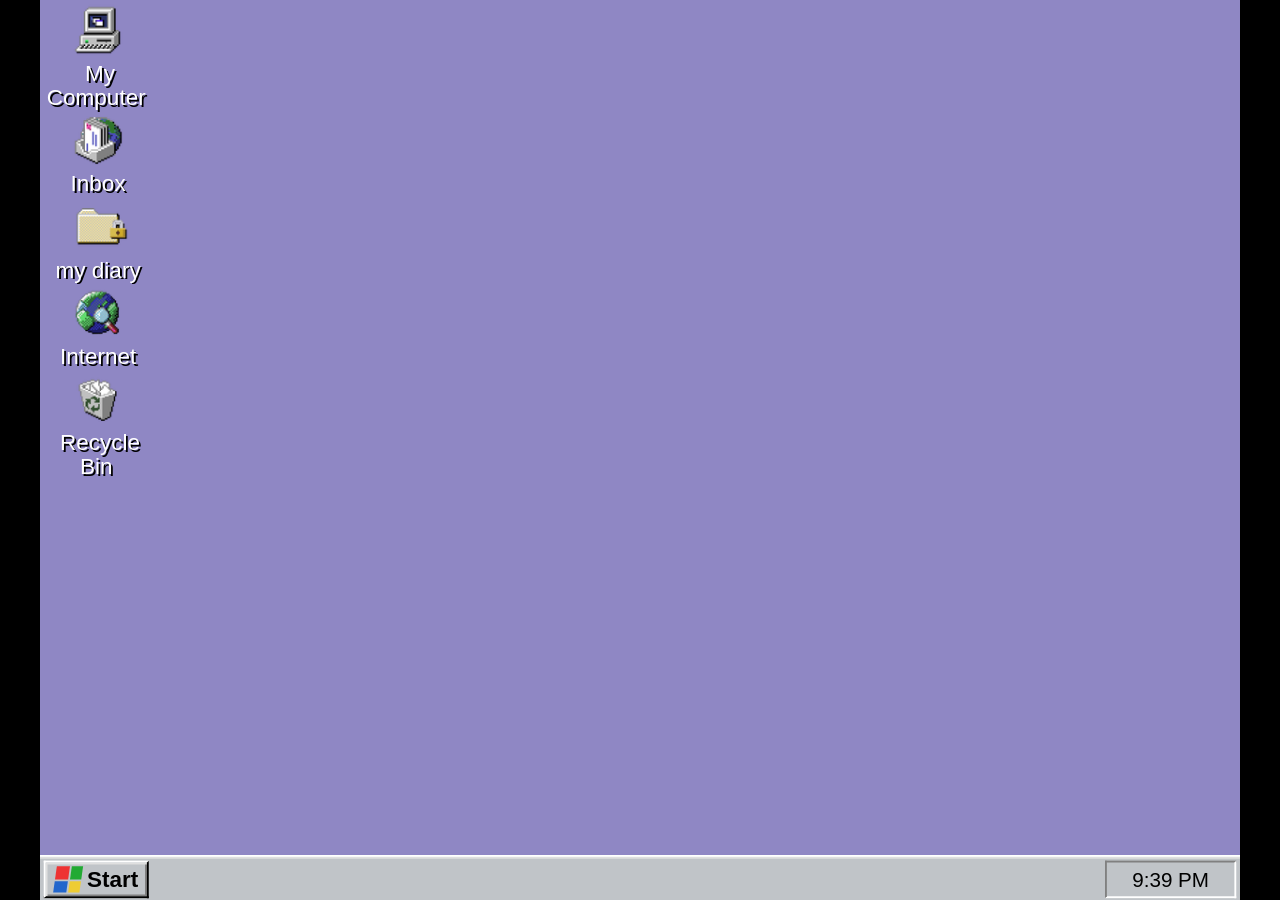
==== commit 6f8af6b4: "Update index.html" ====
--- a/computer/index.html
+++ b/computer/index.html
@@ -58,6 +58,30 @@
   background:var(--desktop);
 }
 
+document
+  .querySelectorAll(
+    ".maximize"
+  )
+  .forEach(
+    button => {
+
+      button.addEventListener(
+        "click",
+        event => {
+
+          event.stopPropagation();
+
+          toggleMaximize(
+            button.closest(".window"),
+            button
+          );
+
+        }
+      );
+
+    }
+  );
+
 /* =========================================================
    DESKTOP ICONS
    ========================================================= */
@@ -101,6 +125,17 @@
 .desktop-icon.selected .label {
   background:#0000a8;
   outline:1px dotted #fff;
+}
+
+.inbox-notice {
+  display:none;
+  color:#ff4040;
+  font-weight:bold;
+  text-shadow:1px 1px #000;
+}
+
+.inbox-notice.on {
+  display:inline;
 }
 
 /* =========================================================
@@ -314,6 +349,18 @@
   padding:14px 10px;
 }
 
+#cdrom-window {
+  left:220px;
+  top:72px;
+  width:340px;
+  height:225px;
+}
+
+#cdrom-window .client {
+  height:157px;
+  padding:15px 10px;
+}
+
 /* =========================================================
    SIMPLE FOLDERS
    ========================================================= */
@@ -542,58 +589,49 @@
 }
 
 /* =========================================================
-   MAIL LOGIN + EMPTY INBOX
+   MAIL LOGIN + MICROSOFT EXCHANGE
    ========================================================= */
 
-#mail-login-window {
-  left:172px;
-  top:120px;
-  width:315px;
-}
-
-.login-grid {
-  display:grid;
-  grid-template-columns:76px 1fr;
-  gap:8px;
-  align-items:center;
-  margin-top:10px;
-}
-
-#inbox-window {
-  left:110px;
-  top:65px;
-  width:430px;
-  height:300px;
-}
-
-#inbox-window .client {
-  height:232px;
-}
-
-.mail-toolbar {
-  height:27px;
-  padding:3px 5px;
-  border-bottom:1px solid #808080;
-  font-size:11px;
-}
-
-.mail-list-head {
-  display:grid;
-  grid-template-columns:100px 1fr 95px;
-  padding:4px 7px;
-  background:#dfdfdf;
-  border-bottom:1px solid #808080;
-  font-size:11px;
-}
-
-.mail-empty {
-  height:175px;
-  display:flex;
-  align-items:center;
-  justify-content:center;
-  color:#666;
-  font-size:12px;
-}
+#mail-login-window { left:172px; top:120px; width:315px; }
+.login-grid { display:grid; grid-template-columns:76px 1fr; gap:8px; align-items:center; margin-top:10px; }
+
+#inbox-window { left:70px; top:48px; width:500px; height:336px; }
+#inbox-window .client { height:268px; overflow:hidden; background:var(--gray); }
+.exchange-toolbar { height:47px; display:flex; align-items:stretch; gap:2px; padding:2px 4px; background:var(--gray); border-bottom:1px solid #808080; }
+.exchange-tool { min-width:52px; padding:2px 4px; background:var(--gray); border:1px solid transparent; text-align:center; font-size:9px; line-height:10px; color:#000; }
+.exchange-tool:hover { border-top-color:#fff; border-left-color:#fff; border-right-color:#808080; border-bottom-color:#808080; }
+.exchange-tool img { width:20px; height:20px; display:block; margin:0 auto 1px; object-fit:contain; image-rendering:pixelated; }
+.exchange-location { height:24px; display:flex; align-items:center; gap:5px; padding:2px 5px; background:var(--gray); border-top:1px solid #fff; border-bottom:1px solid #808080; font-size:11px; }
+.exchange-location-label { width:46px; }
+.exchange-location-box { flex:1; height:18px; display:flex; align-items:center; gap:5px; padding:1px 5px; background:#fff; border-top:1px solid #808080; border-left:1px solid #808080; border-right:1px solid #fff; border-bottom:1px solid #fff; box-shadow:inset 1px 1px #000; }
+.exchange-location-box img { width:15px; height:15px; object-fit:contain; }
+.exchange-body { height:197px; display:grid; grid-template-columns:145px 1fr; background:#fff; }
+.exchange-folders { padding:5px; border-right:1px solid #808080; font-size:11px; overflow:hidden; }
+.exchange-root,.exchange-folder { height:20px; display:flex; align-items:center; gap:4px; white-space:nowrap; }
+.exchange-folder { margin-left:18px; }
+.exchange-folder.active { font-weight:bold; }
+.exchange-root img,.exchange-folder img { width:16px; height:16px; object-fit:contain; image-rendering:pixelated; }
+.exchange-list { overflow:hidden; }
+.mail-list-head { display:grid; grid-template-columns:105px 1fr 92px; height:21px; background:#dfdfdf; border-bottom:1px solid #808080; font-size:10px; }
+.mail-list-head div { padding:3px 5px; border-right:1px solid #808080; }
+#mail-list-body { height:176px; background:#fff; }
+.mail-empty { height:100%; display:flex; align-items:center; justify-content:center; color:#666; font-size:11px; }
+.mail-row { display:grid; grid-template-columns:105px 1fr 92px; min-height:21px; border-bottom:1px dotted #c0c0c0; font-size:10px; cursor:default; }
+.mail-row > div { padding:4px 5px; overflow:hidden; white-space:nowrap; text-overflow:ellipsis; }
+.mail-row.unread { font-weight:bold; }
+.mail-row.selected { background:#000080; color:#fff; }
+
+#mail-message-window { left:112px; top:72px; width:465px; height:310px; }
+#mail-message-window .client { height:242px; display:flex; flex-direction:column; }
+.mail-message-toolbar { height:36px; display:flex; gap:2px; padding:2px 4px; background:var(--gray); border-bottom:1px solid #808080; }
+.mail-message-toolbar .exchange-tool { min-width:48px; }
+.mail-message-head { padding:6px 8px; background:var(--gray); border-bottom:1px solid #808080; font-size:10px; line-height:15px; }
+.mail-message-grid { display:grid; grid-template-columns:48px 1fr; }
+.mail-subject-row { margin-top:3px; display:grid; grid-template-columns:48px 1fr; align-items:center; }
+.mail-subject-box { min-height:18px; padding:2px 4px; background:#fff; border-top:1px solid #808080; border-left:1px solid #808080; border-right:1px solid #fff; border-bottom:1px solid #fff; box-shadow:inset 1px 1px #000; }
+.mail-message-body { flex:1; padding:10px 12px; overflow:auto; background:#fff; font-family:Arial,sans-serif; font-size:11px; line-height:16px; }
+.mail-message-body p { margin:0 0 10px; }
+.mail-message-link { color:#0000ee; text-decoration:underline; cursor:pointer; }
 
 /* =========================================================
    INTERNET BROWSER
@@ -719,6 +757,9 @@
   color:#666;
   font-size:12px;
 }
+
+.dialup-visual { width:42px; height:42px; object-fit:contain; }
+.dialup-visual-fallback { display:none; }
 
 /* =========================================================
    DIAL-UP NETWORKING FOLDER
@@ -1036,52 +1077,21 @@
 }
 
 .connection-tray {
-  width:22px;
+  width:20px;
+  height:18px;
+  display:none;
+  align-items:center;
+  justify-content:center;
+}
+
+.connection-tray.on {
+  display:flex;
+}
+
+.connection-tray img {
+  width:16px;
   height:16px;
-  position:relative;
-  display:none;
-}
-
-.connection-tray.on {
-  display:block;
-}
-
-.tray-monitor {
-  position:absolute;
-  width:9px;
-  height:7px;
-  border:1px solid #333;
-  background:#dcdcdc;
-}
-
-.tray-monitor.one {
-  left:1px;
-  top:1px;
-}
-
-.tray-monitor.two {
-  right:1px;
-  bottom:1px;
-}
-
-.tray-monitor::after {
-  content:"";
-  position:absolute;
-  left:2px;
-  right:2px;
-  bottom:-3px;
-  height:2px;
-  border-top:1px solid #333;
-}
-
-.tray-wire {
-  position:absolute;
-  left:9px;
-  top:7px;
-  width:7px;
-  height:2px;
-  background:#7030a0;
-  transform:rotate(20deg);
+  object-fit:contain;
 }
 
 .clock {
@@ -1111,6 +1121,26 @@
 #shutdown-screen.on {
   display:block;
 }
+
+.window.maximized {
+  left:0 !important;
+  top:0 !important;
+  width:640px !important;
+  height:456px !important;
+  display:flex;
+  flex-direction:column;
+}
+
+.window.maximized > .client {
+  flex:1 1 auto !important;
+  height:auto !important;
+  min-height:0;
+}
+
+.window.maximized .site-frame {
+  width:100%;
+  height:100%;
+}
 </style>
 </head>
 
@@ -1132,7 +1162,7 @@
 
   <div class="desktop-icon" id="inbox-icon">
     <img src="assets/inbox.png" alt="">
-    <span class="label">Inbox</span>
+    <span class="label">Inbox <span class="inbox-notice" id="inbox-notice">(1)</span></span>
   </div>
 
   <div class="desktop-icon" id="diary-icon">
@@ -1163,6 +1193,7 @@
 
     <div class="title-buttons">
       <button class="win-btn minimize">_</button>
+      <button class="win-btn maximize" title="Maximize">□</button>
       <button class="win-btn close">×</button>
     </div>
   </div>
@@ -1188,8 +1219,13 @@
         <span class="file-label">Ms-dos_5 (C:)</span>
       </div>
 
+      <div class="file-item" id="d-drive">
+        <img src="assets/cdrom.png" alt="" onerror="this.onerror=null;this.src='assets/harddrive.png';">
+        <span class="file-label">CD-ROM (D:)</span>
+      </div>
+
       <div class="file-item" id="dialup-folder">
-        <img src="assets/internet.png" alt="">
+        <img src="assets/dialup-network.png" alt="" onerror="this.onerror=null;this.src='assets/internet.png';">
         <span class="file-label">Dial-Up Networking</span>
       </div>
 
@@ -1198,7 +1234,7 @@
   </div>
 
   <div class="statusbar">
-    <div class="statusbox">3 object(s)</div>
+    <div class="statusbox">4 object(s)</div>
     <div class="statusbox" style="max-width:120px">My Computer</div>
   </div>
 
@@ -1244,6 +1280,7 @@
 
     <div class="title-buttons">
       <button class="win-btn minimize">_</button>
+      <button class="win-btn maximize" title="Maximize">□</button>
       <button class="win-btn close">×</button>
     </div>
   </div>
@@ -1285,6 +1322,24 @@
 </div>
 
 <!-- ======================================================
+     D: CD-ROM
+     ====================================================== -->
+
+<div class="window" id="cdrom-window" data-task="CD-ROM (D:)">
+  <div class="titlebar">
+    <span>CD-ROM (D:)</span>
+    <div class="title-buttons">
+      <button class="win-btn minimize">_</button>
+      <button class="win-btn maximize" title="Maximize">□</button>
+      <button class="win-btn close">×</button>
+    </div>
+  </div>
+  <div class="menu"><span>File</span><span>Edit</span><span>View</span><span>Help</span></div>
+  <div class="client"><div class="empty-folder">This folder is empty.</div></div>
+  <div class="statusbar"><div class="statusbox">0 object(s)</div></div>
+</div>
+
+<!-- ======================================================
      PROGRAMS
      ====================================================== -->
 
@@ -1295,6 +1350,7 @@
 
     <div class="title-buttons">
       <button class="win-btn minimize">_</button>
+      <button class="win-btn maximize" title="Maximize">□</button>
       <button class="win-btn close">×</button>
     </div>
   </div>
@@ -1327,6 +1383,7 @@
 
     <div class="title-buttons">
       <button class="win-btn minimize">_</button>
+      <button class="win-btn maximize" title="Maximize">□</button>
       <button class="win-btn close">×</button>
     </div>
   </div>
@@ -1359,6 +1416,7 @@
 
     <div class="title-buttons">
       <button class="win-btn minimize">_</button>
+      <button class="win-btn maximize" title="Maximize">□</button>
       <button class="win-btn close">×</button>
     </div>
   </div>
@@ -1400,6 +1458,7 @@
 
     <div class="title-buttons">
       <button class="win-btn minimize">_</button>
+      <button class="win-btn maximize" title="Maximize">□</button>
       <button class="win-btn close">×</button>
     </div>
   </div>
@@ -1486,6 +1545,7 @@
 
     <div class="title-buttons">
       <button class="win-btn minimize">_</button>
+      <button class="win-btn maximize" title="Maximize">□</button>
       <button class="win-btn close">×</button>
     </div>
   </div>
@@ -1532,6 +1592,7 @@
 
     <div class="title-buttons">
       <button class="win-btn minimize">_</button>
+      <button class="win-btn maximize" title="Maximize">□</button>
       <button class="win-btn close">×</button>
     </div>
   </div>
@@ -1562,6 +1623,7 @@
 
     <div class="title-buttons">
       <button class="win-btn minimize">_</button>
+      <button class="win-btn maximize" title="Maximize">□</button>
       <button class="win-btn close">×</button>
     </div>
   </div>
@@ -1582,7 +1644,7 @@
         <img src="assets/internet.png" alt="">
 
         <span class="file-label">
-          Lilac Internet
+          Internet
         </span>
 
       </div>
@@ -1615,10 +1677,10 @@
 
     <div class="connect-heading">
 
-      <img src="assets/internet.png" alt="">
+      <img src="assets/dialup-network.png" alt="" onerror="this.onerror=null;this.src='assets/internet.png';">
 
       <div>
-        <strong>Lilac Internet</strong>
+        <strong>Internet</strong>
       </div>
 
     </div>
@@ -1692,10 +1754,10 @@
      CONNECTING
      ====================================================== -->
 
-<div class="window" id="connecting-window" data-task="Connecting to Lilac Internet">
+<div class="window" id="connecting-window" data-task="Connecting to Internet">
 
   <div class="titlebar">
-    <span>Connecting to Lilac Internet</span>
+    <span>Connecting to Internet</span>
 
     <div class="title-buttons">
       <button class="win-btn close" id="cancel-connecting">×</button>
@@ -1706,8 +1768,10 @@
 
     <div class="connecting-row">
 
-      <div class="modem-symbol">
-        <span class="modem-wire"></span>
+      <div>
+        <img class="dialup-visual" id="dialup-connecting-image" src="assets/dialup.gif" alt=""
+          onerror="this.style.display='none';this.nextElementSibling.style.display='block';">
+        <div class="modem-symbol dialup-visual-fallback"><span class="modem-wire"></span></div>
       </div>
 
       <div>
@@ -1752,13 +1816,15 @@
   <div class="dialog-body">
 
     <div class="established-title">
-      You are connected to Lilac Internet.
+      You are connected to Internet.
     </div>
 
     <div class="established-row">
 
-      <div class="modem-symbol">
-        <span class="modem-wire"></span>
+      <div>
+        <img class="dialup-visual" src="assets/dialup.png" alt=""
+          onerror="this.style.display='none';this.nextElementSibling.style.display='block';">
+        <div class="modem-symbol dialup-visual-fallback"><span class="modem-wire"></span></div>
       </div>
 
       <div class="established-copy">
@@ -1803,6 +1869,7 @@
 
     <div class="title-buttons">
       <button class="win-btn minimize">_</button>
+      <button class="win-btn maximize" title="Maximize">□</button>
       <button class="win-btn close">×</button>
     </div>
   </div>
@@ -2029,50 +2096,66 @@
 </div>
 
 <!-- ======================================================
-     EMPTY INBOX
+     MICROSOFT EXCHANGE INBOX
      ====================================================== -->
 
-<div class="window" id="inbox-window" data-task="Inbox">
-
-  <div class="titlebar">
-    <span>Inbox</span>
-
-    <div class="title-buttons">
-      <button class="win-btn minimize">_</button>
-      <button class="win-btn close">×</button>
-    </div>
-  </div>
-
-  <div class="menu">
-    <span>File</span>
-    <span>Edit</span>
-    <span>View</span>
-    <span>Compose</span>
-    <span>Help</span>
-  </div>
-
+<div class="window" id="inbox-window" data-task="Inbox - Microsoft Exchange">
+  <div class="titlebar"><span>Inbox - Microsoft Exchange</span><div class="title-buttons"><button class="win-btn minimize">_</button>
+      <button class="win-btn maximize" title="Maximize">□</button><button class="win-btn close">×</button></div></div>
+  <div class="menu"><span>File</span><span>Edit</span><span>View</span><span>Tools</span><span>Compose</span><span>Help</span></div>
   <div class="client">
-
-    <div class="mail-toolbar">
-      Inbox
-    </div>
-
-    <div class="mail-list-head">
-      <div>From</div>
-      <div>Subject</div>
-      <div>Received</div>
-    </div>
-
-    <div class="mail-empty">
-      No messages.
-    </div>
-
-  </div>
-
-  <div class="statusbar">
-    <div class="statusbox">0 message(s)</div>
-  </div>
-
+    <div class="exchange-toolbar">
+      <button class="exchange-tool" type="button"><img src="assets/inbox.png" alt="">New<br>Message</button>
+      <button class="exchange-tool" type="button"><img src="assets/doc.png" alt="">Reply</button>
+      <button class="exchange-tool" id="mail-send-receive" type="button"><img src="assets/internet.png" alt="">Send and<br>Receive</button>
+      <button class="exchange-tool" type="button"><img src="assets/recycle.png" alt="">Delete</button>
+    </div>
+    <div class="exchange-location"><div class="exchange-location-label">Folders</div><div class="exchange-location-box"><img src="assets/inbox.png" alt="">Inbox</div></div>
+    <div class="exchange-body">
+      <div class="exchange-folders">
+        <div class="exchange-root"><img src="assets/computer.png" alt="">Microsoft Exchange</div>
+        <div class="exchange-root"><img src="assets/folder.png" alt="">Personal Folders</div>
+        <div class="exchange-folder"><img src="assets/folder.png" alt="">Deleted Items</div>
+        <div class="exchange-folder active"><img src="assets/inbox.png" alt="">Inbox</div>
+        <div class="exchange-folder"><img src="assets/folder.png" alt="">Outbox</div>
+        <div class="exchange-folder"><img src="assets/folder.png" alt="">Sent Items</div>
+      </div>
+      <div class="exchange-list">
+        <div class="mail-list-head"><div>From</div><div>Subject</div><div>Received</div></div>
+        <div id="mail-list-body"></div>
+      </div>
+    </div>
+  </div>
+  <div class="statusbar"><div class="statusbox" id="mail-inbox-status">0 Item(s)</div></div>
+</div>
+
+<div class="window" id="mail-message-window" data-task="plant site - Microsoft Exchange">
+  <div class="titlebar"><span>plant site - Microsoft Exchange</span><div class="title-buttons"><button class="win-btn minimize">_</button>
+      <button class="win-btn maximize" title="Maximize">□</button><button class="win-btn close">×</button></div></div>
+  <div class="menu"><span>File</span><span>Edit</span><span>View</span><span>Insert</span><span>Format</span><span>Tools</span><span>Compose</span><span>Help</span></div>
+  <div class="client">
+    <div class="mail-message-toolbar">
+      <button class="exchange-tool" type="button"><img src="assets/doc.png" alt="">Reply</button>
+      <button class="exchange-tool" type="button"><img src="assets/inbox.png" alt="">Forward</button>
+      <button class="exchange-tool" type="button"><img src="assets/recycle.png" alt="">Delete</button>
+    </div>
+    <div class="mail-message-head">
+      <div class="mail-message-grid">
+        <strong>From:</strong><span>Hollis</span>
+        <strong>Sent:</strong><span>Wednesday, June 14, 2006 9:42 PM</span>
+        <strong>To:</strong><span>treehouse</span>
+        <strong>Cc:</strong><span></span>
+      </div>
+      <div class="mail-subject-row"><strong>Subject:</strong><div class="mail-subject-box">plant site</div></div>
+    </div>
+    <div class="mail-message-body">
+      <p>hey</p>
+      <p>found this last night and thought you'd like it<br>this guy has been cataloguing plants around ontario forever lol</p>
+      <p><a href="#" class="mail-message-link" id="dave-mail-link">http://www.davesplantcatalogue.net/</a></p>
+      <p>anyway hope youre doing okay</p>
+      <p>- hollis</p>
+    </div>
+  </div>
 </div>
 
 <!-- ======================================================
@@ -2086,6 +2169,7 @@
 
     <div class="title-buttons">
       <button class="win-btn minimize">_</button>
+      <button class="win-btn maximize" title="Maximize">□</button>
       <button class="win-btn close">×</button>
     </div>
   </div>
@@ -2300,12 +2384,10 @@
     <div
       class="connection-tray"
       id="connection-tray"
-      title="Lilac Internet - Connected at 28,800 bps"
+      title="Internet - Connected at 28,800 bps"
       aria-label="Internet connected"
     >
-      <span class="tray-monitor one"></span>
-      <span class="tray-monitor two"></span>
-      <span class="tray-wire"></span>
+      <img src="assets/dialup.png" alt="" onerror="this.onerror=null;this.src='assets/internet.png';">
     </div>
 
     <div
@@ -2322,6 +2404,11 @@
 <!-- ======================================================
      BLACK SHUTDOWN SCREEN
      ====================================================== -->
+
+<audio id="dialup-audio" preload="auto">
+  <source src="assets/dialup.mp3" type="audio/mpeg">
+  <source src="assets/dialup.wav" type="audio/wav">
+</audio>
 
 <div id="shutdown-screen"></div>
 
@@ -2443,6 +2530,30 @@
 
 }
 
+function toggleMaximize(win, button) {
+
+  if (!win) return;
+
+  const nowMaximized =
+    !win.classList.contains("maximized");
+
+  win.classList.toggle(
+    "maximized",
+    nowMaximized
+  );
+
+  if (button) {
+    button.textContent =
+      nowMaximized ? "❐" : "□";
+    button.title =
+      nowMaximized ? "Restore" : "Maximize";
+  }
+
+  activate(win);
+
+}
+
+
 /* =========================================================
    TASKBAR
    ========================================================= */
@@ -2689,6 +2800,14 @@
 
 }
 
+function firstMailIsReceived() {
+  return localStorage.getItem("lilacHollisMailReceived") === "true";
+}
+
+function firstMailIsRead() {
+  return localStorage.getItem("lilacHollisMailRead") === "true";
+}
+
 /* =========================================================
    DESKTOP ACTIONS
    ========================================================= */
@@ -2765,6 +2884,13 @@
   "c-drive",
   () => openWindow(
     "drive-window"
+  )
+);
+
+wireItem(
+  "d-drive",
+  () => openWindow(
+    "cdrom-window"
   )
 );
 
@@ -3688,6 +3814,22 @@
   }
 );
 
+function playDialupAudio() {
+  const audio = document.getElementById("dialup-audio");
+  if (!audio) return;
+  try {
+    audio.currentTime = 0;
+    const p = audio.play();
+    if (p && typeof p.catch === "function") p.catch(() => {});
+  } catch (error) {}
+}
+
+function stopDialupAudio() {
+  const audio = document.getElementById("dialup-audio");
+  if (!audio) return;
+  try { audio.pause(); audio.currentTime = 0; } catch (error) {}
+}
+
 /* =========================================================
    CONNECT DIALOG
    ========================================================= */
@@ -3743,16 +3885,13 @@
 function attemptConnection() {
 
   const number =
-    dialNumber
-      .value
-      .replace(
-        /[^0-9]/g,
-        ""
-      );
+    dialNumber.value.replace(
+      /[^0-9]/g,
+      ""
+    );
 
   const user =
-    dialUser
-      .value
+    dialUser.value
       .trim()
       .toLowerCase();
 
@@ -3772,8 +3911,15 @@
     "connecting-window"
   );
 
+  playDialupAudio();
+
   const thisAttempt =
     ++connectionAttemptToken;
+
+  const correct =
+    number === "5550630"
+    && user === "treehouse"
+    && pass === "firefly";
 
   setTimeout(
     () => {
@@ -3781,101 +3927,76 @@
       if (
         thisAttempt !==
         connectionAttemptToken
-      ) {
-
-        return;
-
-      }
+      ) return;
 
       connectingStatus.textContent =
         "Verifying user name and password...";
 
-      setTimeout(
-        () => {
-
-          if (
-            thisAttempt !==
-            connectionAttemptToken
-          ) {
-
-            return;
-
-          }
-
-          const correct =
-            (
-              number ===
-              "5550630"
-              &&
-              user ===
-              "treehouse"
-              &&
-              pass ===
-              "firefly"
+    },
+    10500
+  );
+
+  setTimeout(
+    () => {
+
+      if (
+        thisAttempt !==
+        connectionAttemptToken
+      ) return;
+
+      stopDialupAudio();
+
+      if (!correct) {
+
+        connectingStatus.textContent =
+          "Unable to establish a connection.";
+
+        setTimeout(
+          () => {
+
+            if (
+              thisAttempt !==
+              connectionAttemptToken
+            ) return;
+
+            closeWindow(
+              document.getElementById(
+                "connecting-window"
+              )
             );
 
-          if (
-            !correct
-          ) {
-
-            connectingStatus.textContent =
-              "Unable to establish a connection.";
-
-            setTimeout(
-              () => {
-
-                if (
-                  thisAttempt !==
-                  connectionAttemptToken
-                ) {
-
-                  return;
-
-                }
-
-                closeWindow(
-                  document.getElementById(
-                    "connecting-window"
-                  )
-                );
-
-                openWindow(
-                  "connect-window"
-                );
-
-              },
-              1200
+            openWindow(
+              "connect-window"
             );
 
-            return;
-
-          }
-
-          localStorage.setItem(
-            "lilacInternetConnected",
-            "true"
-          );
-
-          closeWindow(
-            document.getElementById(
-              "connecting-window"
-            )
-          );
-
-          updateConnectionTray();
-
-          renderInternet();
-
-          openWindow(
-            "connection-established-window"
-          );
-
-        },
-        1100
+          },
+          1200
+        );
+
+        return;
+
+      }
+
+      localStorage.setItem(
+        "lilacInternetConnected",
+        "true"
       );
 
+      closeWindow(
+        document.getElementById(
+          "connecting-window"
+        )
+      );
+
+      updateConnectionTray();
+      renderInternet();
+
+      openWindow(
+        "connection-established-window"
+      );
+
     },
-    900
+    14500
   );
 
 }
@@ -3921,6 +4042,7 @@
     () => {
 
       connectionAttemptToken++;
+      stopDialupAudio();
 
     }
   );
@@ -3937,6 +4059,7 @@
         () => {
 
           connectionAttemptToken++;
+          stopDialupAudio();
 
         }
       );
@@ -4007,37 +4130,183 @@
   );
 
 /* =========================================================
-   INBOX
+   INBOX / MICROSOFT EXCHANGE
    ========================================================= */
 
+const FRIEND_NAME = "Hollis";
+const FRIEND_SUBJECT = "plant site";
+const FRIEND_RECEIVED = "6/14/06 9:42 PM";
+const MAIL_DELAY_MS = 30000;
+
+const mailListBody =
+  document.getElementById("mail-list-body");
+
+const mailInboxStatus =
+  document.getElementById("mail-inbox-status");
+
+const inboxNotice =
+  document.getElementById("inbox-notice");
+
+let mailArrivalTimer = null;
+
+function updateInboxNotice() {
+
+  if (!inboxNotice) return;
+
+  inboxNotice.classList.toggle(
+    "on",
+    firstMailIsReceived()
+    && !firstMailIsRead()
+  );
+
+}
+
+function deliverFirstMail() {
+
+  if (firstMailIsReceived()) {
+    updateInboxNotice();
+    return;
+  }
+
+  localStorage.setItem(
+    "lilacHollisMailReceived",
+    "true"
+  );
+
+  localStorage.removeItem(
+    "lilacHollisMailDue"
+  );
+
+  renderInbox();
+  updateInboxNotice();
+
+}
+
+function ensureMailArrivalScheduled() {
+
+  if (
+    !mailIsConfigured()
+    || firstMailIsReceived()
+  ) {
+    updateInboxNotice();
+    return;
+  }
+
+  let due = Number(
+    localStorage.getItem(
+      "lilacHollisMailDue"
+    )
+  );
+
+  if (!due) {
+    due = Date.now() + MAIL_DELAY_MS;
+    localStorage.setItem(
+      "lilacHollisMailDue",
+      String(due)
+    );
+  }
+
+  const remaining =
+    Math.max(0, due - Date.now());
+
+  if (mailArrivalTimer) {
+    clearTimeout(mailArrivalTimer);
+  }
+
+  mailArrivalTimer = setTimeout(
+    deliverFirstMail,
+    remaining
+  );
+
+}
+
+function renderInbox() {
+
+  if (!mailIsConfigured()) return;
+
+  if (!firstMailIsReceived()) {
+    mailListBody.innerHTML =
+      `<div class="mail-empty">No messages.</div>`;
+    mailInboxStatus.textContent =
+      "0 Item(s)";
+    updateInboxNotice();
+    return;
+  }
+
+  const unread =
+    !firstMailIsRead();
+
+  mailListBody.innerHTML =
+    `<div class="mail-row ${unread ? "unread" : ""}" id="hollis-mail-row"><div>${FRIEND_NAME}</div><div>${FRIEND_SUBJECT}</div><div>${FRIEND_RECEIVED}</div></div>`;
+
+  mailInboxStatus.textContent =
+    unread ? "1 Item, 1 Unread" : "1 Item";
+
+  updateInboxNotice();
+
+  const row =
+    document.getElementById(
+      "hollis-mail-row"
+    );
+
+  row.addEventListener(
+    "click",
+    () => {
+
+      row.classList.add(
+        "selected"
+      );
+
+      if (
+        window.matchMedia(
+          "(pointer: coarse)"
+        ).matches
+      ) {
+        openHollisMail();
+      }
+
+    }
+  );
+
+  row.addEventListener(
+    "dblclick",
+    openHollisMail
+  );
+
+}
+
+function openHollisMail() {
+
+  localStorage.setItem(
+    "lilacHollisMailRead",
+    "true"
+  );
+
+  renderInbox();
+  updateInboxNotice();
+
+  openWindow(
+    "mail-message-window"
+  );
+
+}
+
 function openInbox() {
 
-  if (
-    mailIsConfigured()
-  ) {
-
-    openWindow(
-      "inbox-window"
-    );
-
+  if (mailIsConfigured()) {
+    renderInbox();
+    ensureMailArrivalScheduled();
+    openWindow("inbox-window");
+  } else {
+    openWindow("inbox-setup-window");
   }
 
-  else {
-
-    openWindow(
-      "inbox-setup-window"
-    );
-
-  }
-
 }
 
 const mailChecks = [
-
   ...document.querySelectorAll(
     ".mail-service-check"
   )
-
 ];
 
 const mailSetupOK =
@@ -4046,23 +4315,18 @@
   );
 
 function updateMailSetupButton() {
-
   mailSetupOK.disabled =
     !mailChecks.every(
       box => box.checked
     );
-
 }
 
 mailChecks.forEach(
-  box => {
-
+  box =>
     box.addEventListener(
       "change",
       updateMailSetupButton
-    );
-
-  }
+    )
 );
 
 updateMailSetupButton();
@@ -4070,84 +4334,46 @@
 mailSetupOK.addEventListener(
   "click",
   () => {
-
-    if (
-      mailSetupOK.disabled
-    ) {
-
-      return;
-
-    }
-
+    if (mailSetupOK.disabled) return;
     closeWindow(
       document.getElementById(
         "inbox-setup-window"
       )
     );
-
     openWindow(
       "mail-login-window"
     );
-
   }
 );
 
 const mailUser =
-  document.getElementById(
-    "mail-user"
-  );
-
+  document.getElementById("mail-user");
 const mailPass =
-  document.getElementById(
-    "mail-pass"
-  );
-
+  document.getElementById("mail-pass");
 const mailStatus =
-  document.getElementById(
-    "mail-status"
-  );
+  document.getElementById("mail-status");
 
 function attemptMailLogin() {
 
-  if (
-    !internetIsConnected()
-  ) {
-
-    mailStatus.style.color =
-      "#800000";
-
+  if (!internetIsConnected()) {
+    mailStatus.style.color = "#800000";
     mailStatus.textContent =
       "Unable to connect to the mail server. Connect to the Internet and try again.";
-
     return;
-
   }
 
   const user =
-    mailUser
-      .value
-      .trim()
-      .toLowerCase();
-
-  const pass =
-    mailPass.value;
+    mailUser.value.trim().toLowerCase();
+  const pass = mailPass.value;
 
   if (
-    user !==
-    "treehouse"
-    ||
-    pass !==
-    "firefly"
+    user !== "treehouse"
+    || pass !== "firefly"
   ) {
-
-    mailStatus.style.color =
-      "#800000";
-
+    mailStatus.style.color = "#800000";
     mailStatus.textContent =
       "The user name or password is incorrect.";
-
     return;
-
   }
 
   localStorage.setItem(
@@ -4155,72 +4381,97 @@
     "true"
   );
 
-  mailStatus.style.color =
-    "#006000";
-
-  mailStatus.textContent =
-    "Opening Inbox...";
+  if (
+    !firstMailIsReceived()
+    && !localStorage.getItem(
+      "lilacHollisMailDue"
+    )
+  ) {
+    localStorage.setItem(
+      "lilacHollisMailDue",
+      String(Date.now() + MAIL_DELAY_MS)
+    );
+  }
+
+  mailStatus.style.color = "#006000";
+  mailStatus.textContent = "Opening Inbox...";
 
   setTimeout(
     () => {
-
       closeWindow(
         document.getElementById(
           "mail-login-window"
         )
       );
-
-      mailStatus.textContent =
-        "";
-
-      mailUser.value =
-        "";
-
-      mailPass.value =
-        "";
-
-      openWindow(
-        "inbox-window"
-      );
-
+      mailStatus.textContent = "";
+      mailUser.value = "";
+      mailPass.value = "";
+      renderInbox();
+      openWindow("inbox-window");
+      ensureMailArrivalScheduled();
     },
     500
   );
 
 }
 
-document
-  .getElementById(
-    "mail-login-ok"
-  )
-  .addEventListener(
-    "click",
-    attemptMailLogin
-  );
-
-[
-  mailUser,
-  mailPass
-]
-.forEach(
-  input => {
-
+document.getElementById(
+  "mail-login-ok"
+).addEventListener(
+  "click",
+  attemptMailLogin
+);
+
+[mailUser, mailPass].forEach(
+  input =>
     input.addEventListener(
       "keydown",
       event => {
-
-        if (
-          event.key ===
-          "Enter"
-        ) {
-
+        if (event.key === "Enter") {
           attemptMailLogin();
-
         }
-
       }
+    )
+);
+
+document.getElementById(
+  "mail-send-receive"
+).addEventListener(
+  "click",
+  () => {
+
+    if (!internetIsConnected()) {
+      mailInboxStatus.textContent =
+        "Unable to connect.";
+      return;
+    }
+
+    mailInboxStatus.textContent =
+      "Checking for new mail...";
+
+    setTimeout(
+      () => {
+        renderInbox();
+        if (!firstMailIsReceived()) {
+          mailInboxStatus.textContent =
+            "0 Item(s)";
+        }
+      },
+      700
     );
 
+  }
+);
+
+document.getElementById(
+  "dave-mail-link"
+).addEventListener(
+  "click",
+  event => {
+    event.preventDefault();
+    if (!internetIsConnected()) return;
+    showDaveSite("index.html");
+    openWindow("internet-window");
   }
 );
 
@@ -4429,6 +4680,13 @@
 renderInternet();
 updateConnectionTray();
 
+if (mailIsConfigured()) {
+  renderInbox();
+  ensureMailArrivalScheduled();
+}
+
+updateInboxNotice();
+
 </script>
 
 </body>
